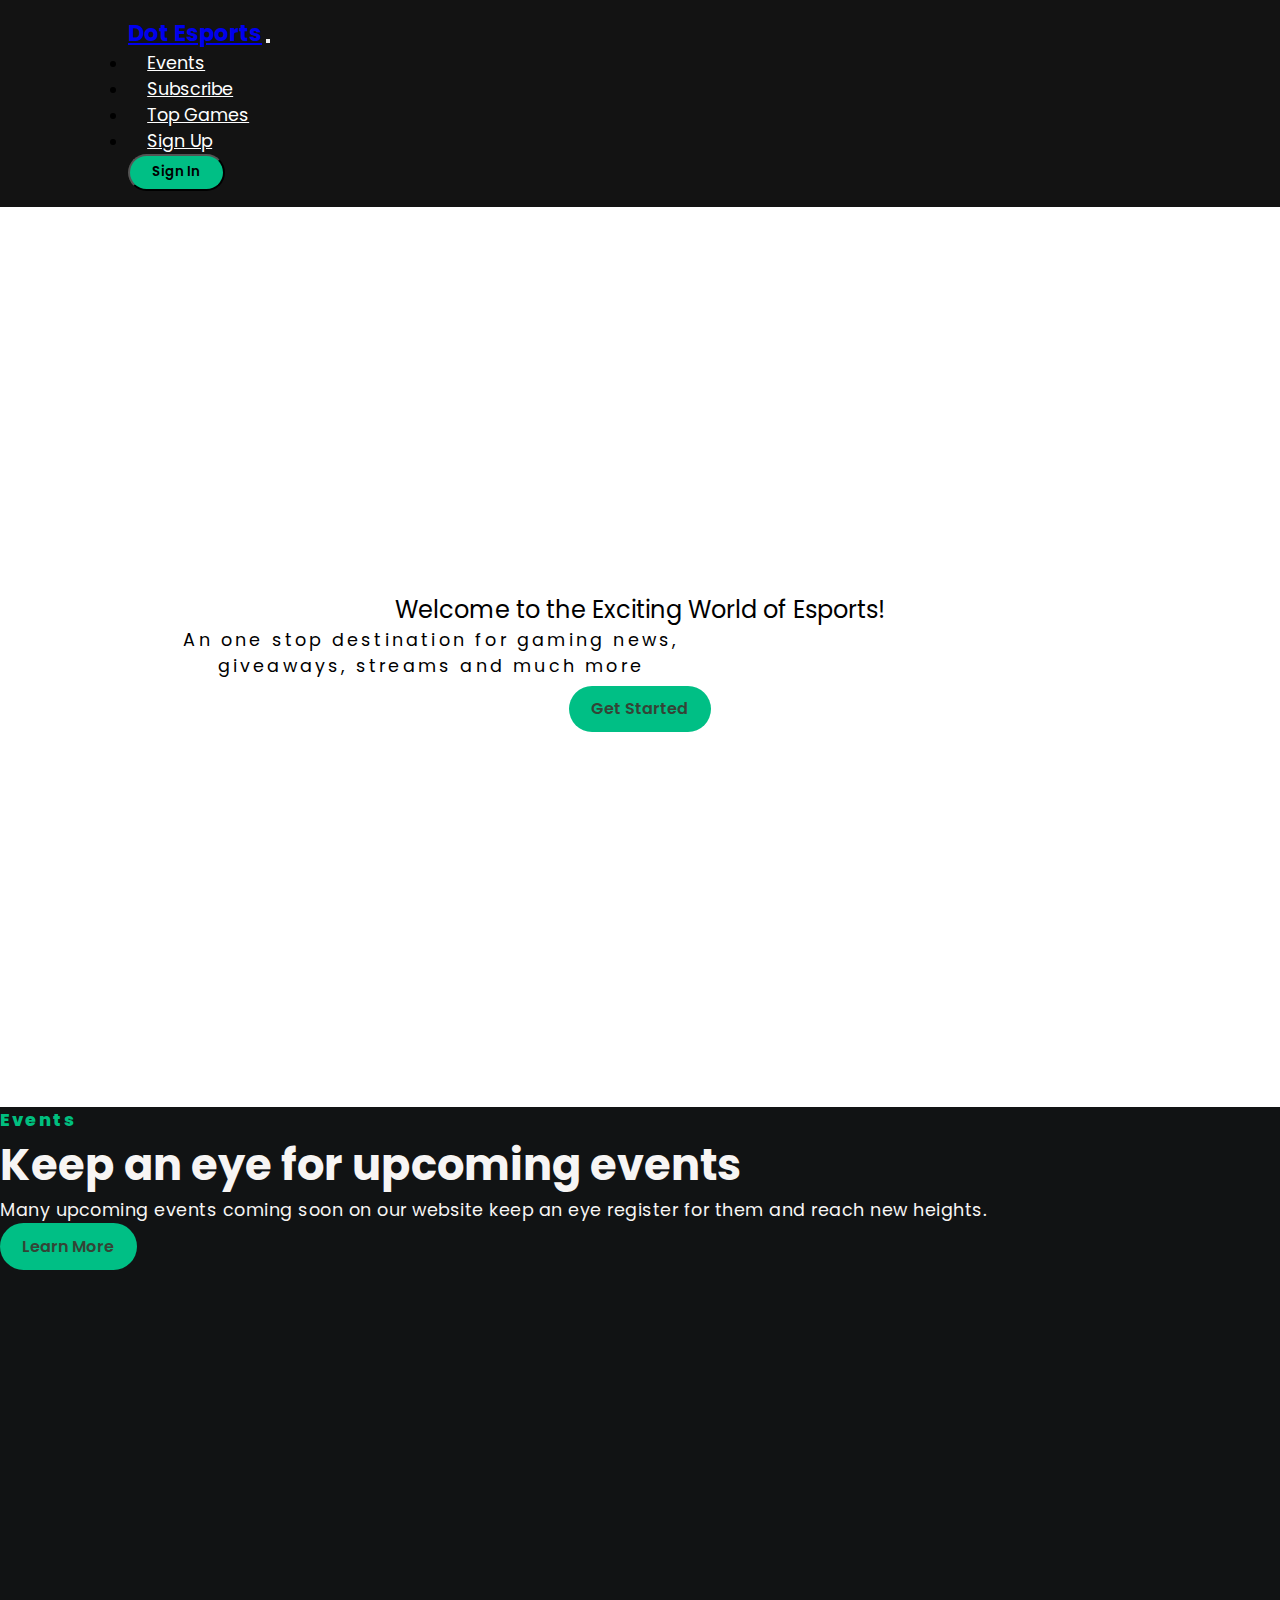
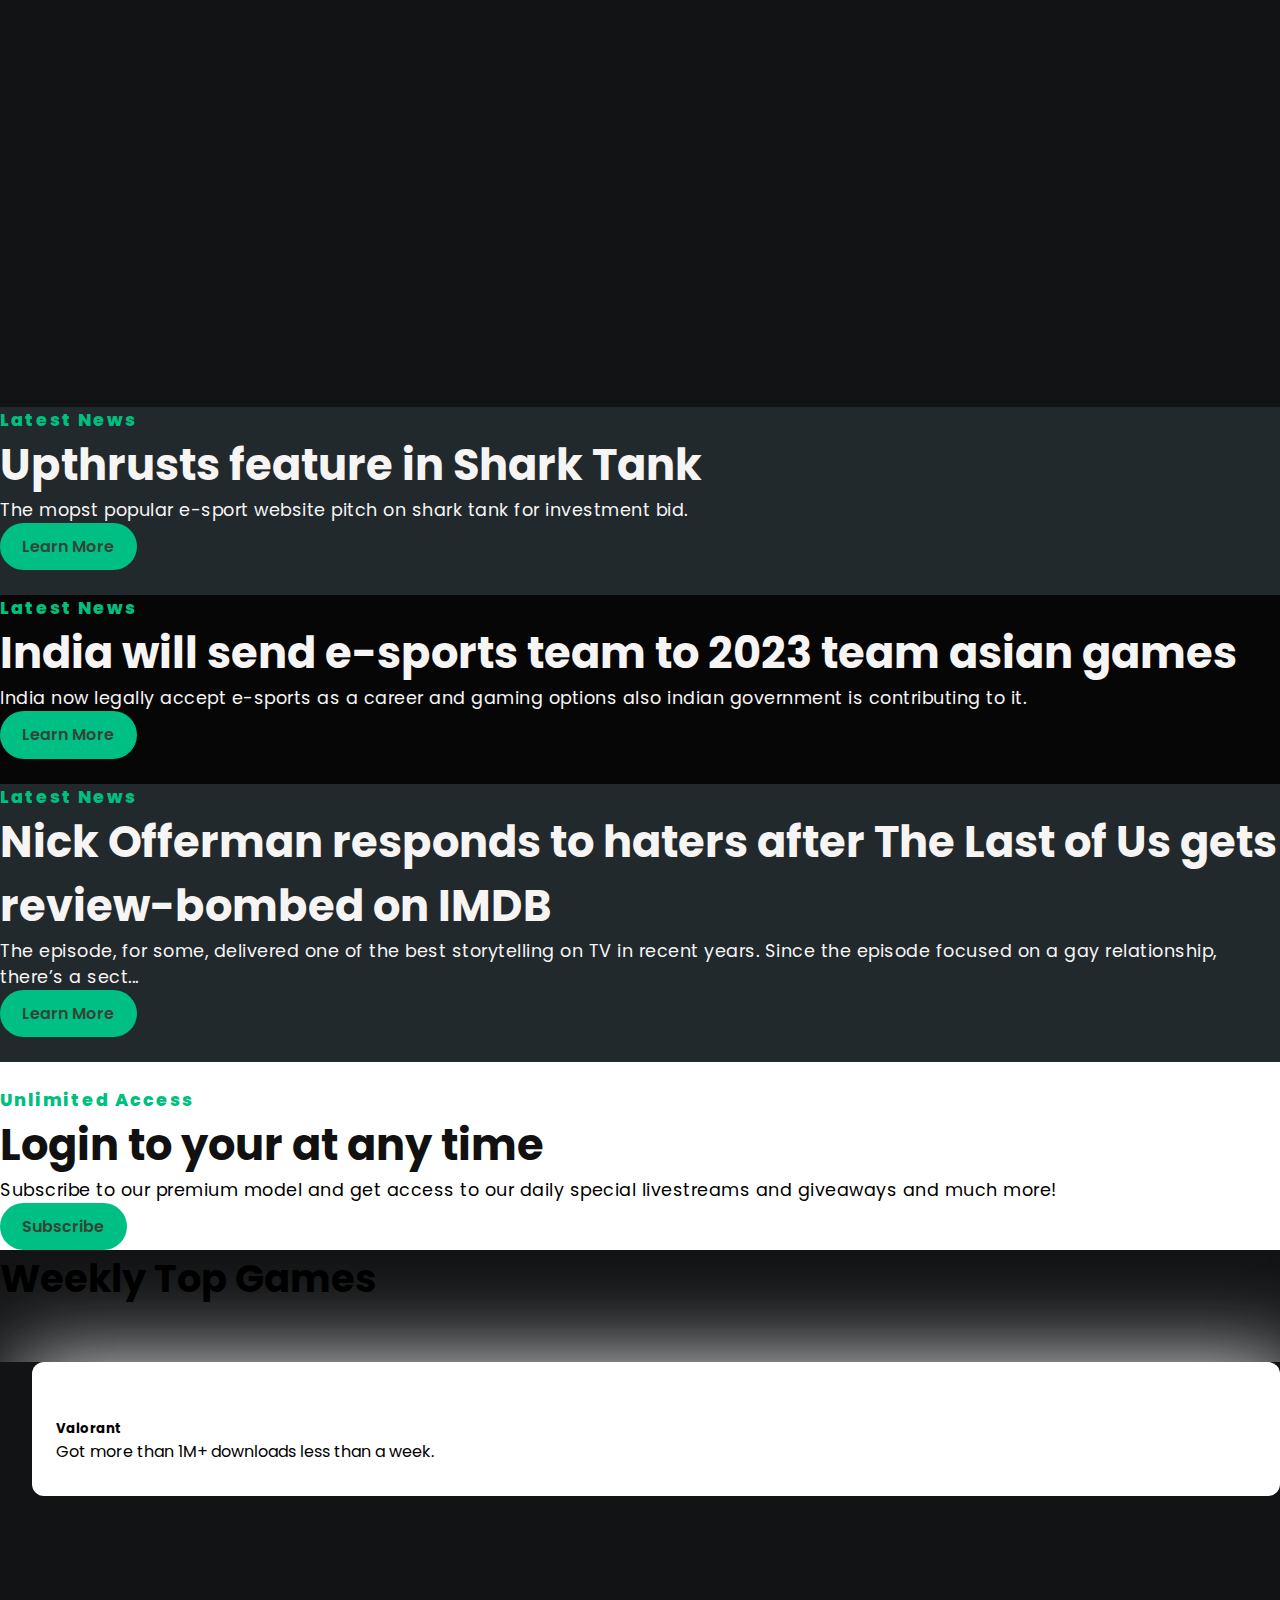
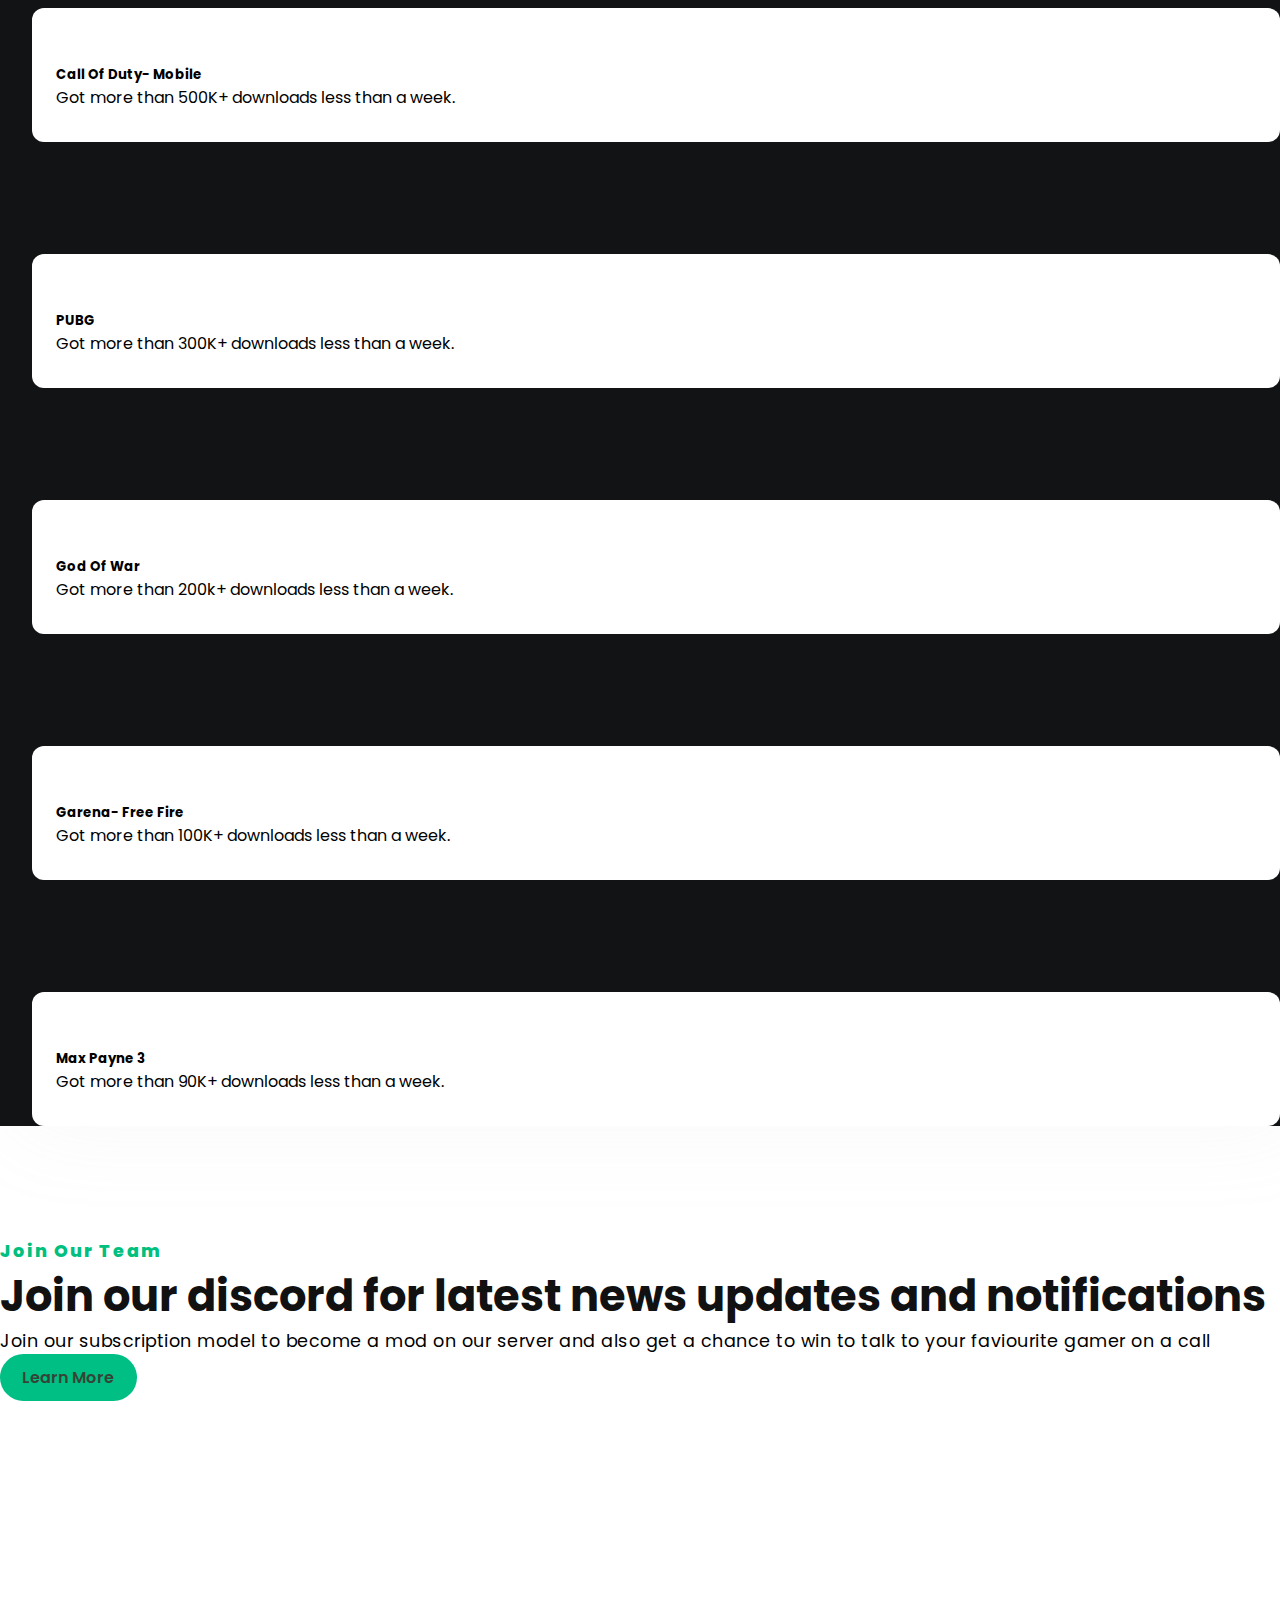
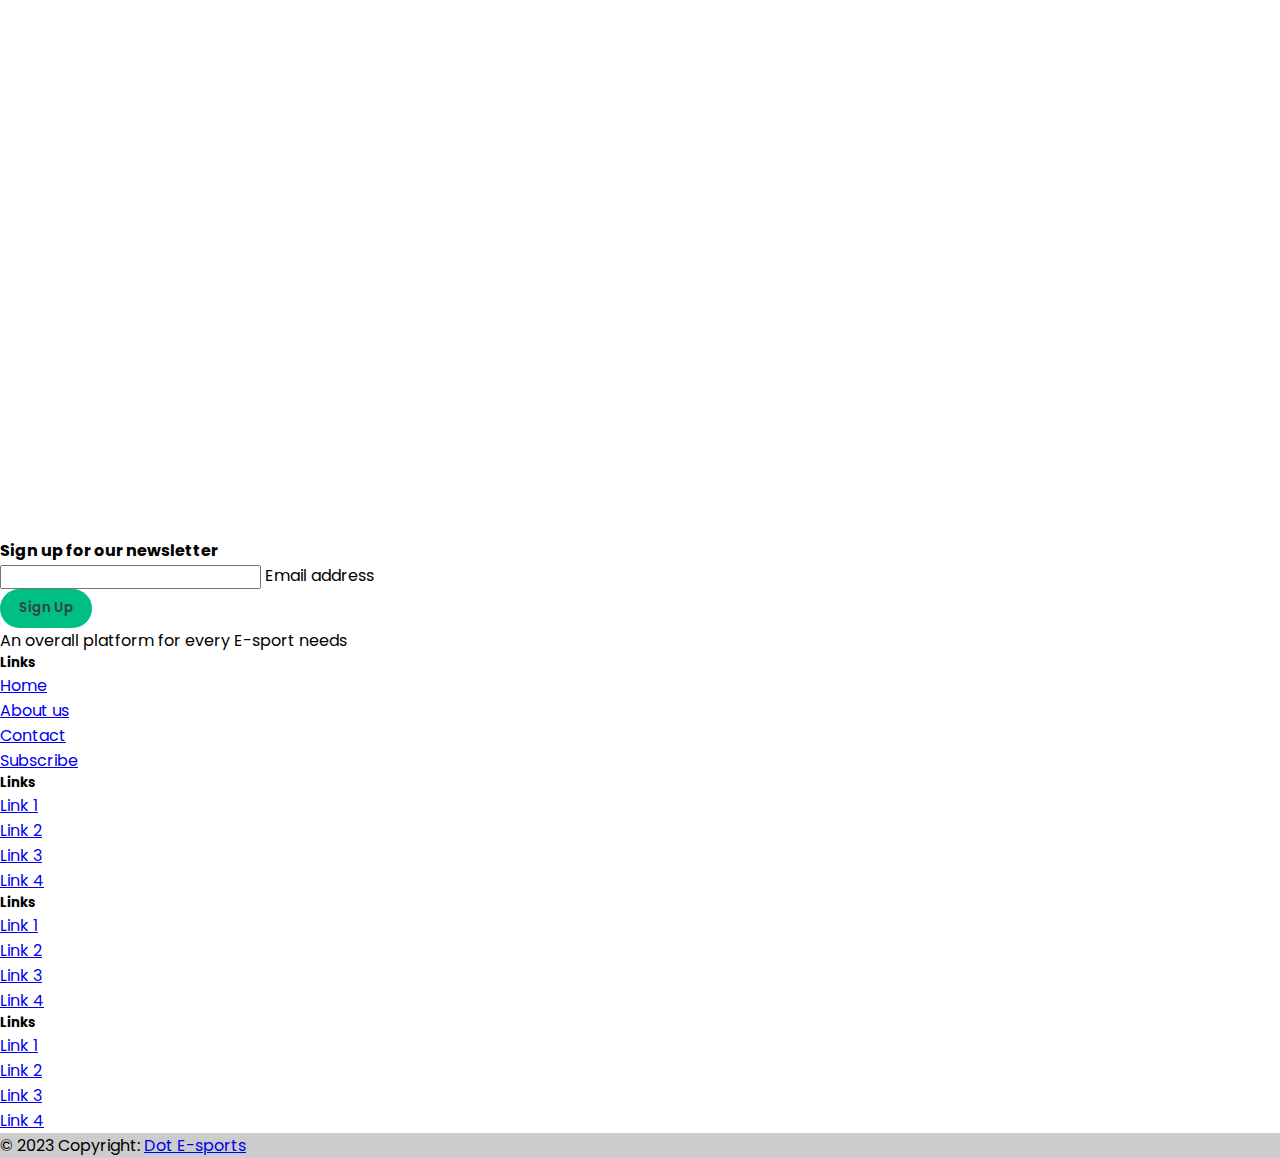
==== index.html @ 07e17e2f "Add files via upload" ====
<!DOCTYPE html>
<html lang="en">
<head>
  <meta charset="UTF-8">
  <meta http-equiv="X-UA-Compatible" content="IE=edge">
  <meta name="viewport" content="width=device-width, initial-scale=1.0">
  <title>Document</title>
  <link rel="stylesheet" href="style.css">
  <link rel="stylesheet" href="https://cdn.jsdelivr.net/npm/bootstrap@4.6.2/dist/css/bootstrap.min.css"
    integrity="sha384-xOolHFLEh07PJGoPkLv1IbcEPTNtaed2xpHsD9ESMhqIYd0nLMwNLD69Npy4HI+N" crossorigin="anonymous">
    <script src="https://cdn.jsdelivr.net/npm/@popperjs/core@2.10.2/dist/umd/popper.min.js"
    integrity="sha384-7+zCNj/IqJ95wo16oMtfsKbZ9ccEh31eOz1HGyDuCQ6wgnyJNSYdrPa03rtR1zdB"
    crossorigin="anonymous"></script>
  <script src="https://cdn.jsdelivr.net/npm/bootstrap@5.1.3/dist/js/bootstrap.min.js"
    integrity="sha384-QJHtvGhmr9XOIpI6YVutG+2QOK9T+ZnN4kzFN1RtK3zEFEIsxhlmWl5/YESvpZ13"
    crossorigin="anonymous"></script>
<body data-spy="scroll" data-target="#navbarSupportedContent">
  <header>
    <nav class="navbar navbar-expand-lg navbar-dark fixed-top">
      <a class="navbar-brand" href="#">Dot Esports</a>
      <button class="navbar-toggler" type="button" data-toggle="collapse" data-target="#navbarSupportedContent"
        aria-controls="navbarSupportedContent" aria-expanded="false" aria-label="Toggle navigation">
        <span class="navbar-toggler-icon"></span>
      </button>

      <div class="collapse navbar-collapse" id="navbarSupportedContent">
        <ul class="navbar-nav mx-auto">

          <li class="nav-item">
            <a class="nav-link" href="#about">Events</a>
          </li>
          <li class="nav-item">
            <a class="nav-link" href="#discover">Subscribe</a>
          </li>
          <li class="nav-item">
            <a class="nav-link" href="#service">Top Games</a>
          </li>
          <li class="nav-item">
            <a class="nav-link" href="#signup">Sign Up</a>
          </li>

        </ul>

        <button class="btn btn-success text-dark" type="submit">Sign In</button>

      </div>
    </nav>
  </header>
  <div class="mid">
    <video autoplay muted loop>
      <source class="embed-responsive" src="images/game.mp4" type="video/mp4">
    </video>
    <div class="hero text-center ">
      <h2 class="text-light display-4 font-weight-bold">
        Welcome to the Exciting World of Esports!
      </h2>
      <p class="text-light mx-auto mt-3">An one stop destination for gaming news, giveaways, streams and much more</p>
      <a class="mt-4 text-dark scale" href="#">Get Started</a>
    </div>
  </div>

  <section id="about" class="about py-5">
    <div class="row align-items-center container my-5 mx-auto">
      <div class="text col-lg-6 col-md-6 col-12 w-50 pt-5 pb-5">
        <h6>Events</h6>
        <h2>Keep an eye for upcoming events</h2>
        <p>Many upcoming events coming soon on our website keep an eye register for them and reach new heights.</p>
        <a href="#">Learn More</a>
      </div>
      <div class="img col-lg-6 col-md-6 col-12 w-50 pt-5 pb-5">
        <img class="img-fluid" src="images/gam1.jpeg" alt="" style="border-radius: 4rem;">
      </div>
    </div>
  </section>
  <section id="about" class="about py-5" style="background-color: #21292d; height: 70%;">
    <div class="row align-items-center container my-5 mx-auto">
      <div class="text col-lg-6 col-md-6 col-12 w-50 pt-5 pb-5">
        <h6>Latest News</h6>
        <h2>Upthrusts feature in Shark Tank</h2>
        <p>The mopst popular e-sport website pitch on shark tank for investment bid.</p>
        <a href="#">Learn More</a>
      </div>
      <div class="img col-lg-6 col-md-6 col-12 w-50 pt-5 pb-5">
        <img class="img-fluid" src="images/WhatsApp Image 2023-02-08 at 2.19.41 PM (1).jpeg" alt=""
          style="border-radius: 4rem;">
      </div>
    </div>
  </section>
  <section id="about" class="about py-5" style="background-color: #060606; height: 70%;">
    <div class="row align-items-center container my-5 mx-auto">
      <div class="text col-lg-6 col-md-6 col-12 w-50 pt-5 pb-5">
        <h6>Latest News</h6>
        <h2>India will send e-sports team to 2023 team asian games </h2>
        <p>India now legally accept e-sports as a career and gaming options also indian government is contributing to
          it.</p>
        <a href="#">Learn More</a>
      </div>
      <div class="img col-lg-6 col-md-6 col-12 w-50 pt-5 pb-5">
        <img class="img-fluid" src="images/WhatsApp Image 2023-02-08 at 1.02.46 PM.jpeg" alt=""
          style="border-radius: 4rem;">
      </div>
    </div>
  </section>
  <section id="about" class="about py-5" style="background-color: #21292d; height: 70%;">
    <div class="row align-items-center container my-5 mx-auto">
      <div class="text col-lg-6 col-md-6 col-12 w-50 pt-5 pb-5">
        <h6>Latest News</h6>
        <h2>Nick Offerman responds to haters after The Last of Us gets review-bombed on IMDB</h2>
        <p>The episode, for some, delivered one of the best storytelling on TV in recent years. Since the episode
          focused on a gay relationship, there’s a sect...</p>
        <a href="#">Learn More</a>
      </div>
      <div class="img col-lg-6 col-md-6 col-12 w-50 pt-5 pb-5">
        <img class="img-fluid" src="images/f.webp" alt=""
          style="border-radius: 4rem;">
      </div>
    </div>
  </section>
  <section id="discover" class="discovery py-5">
    <div class="row align-items-center container my-5 mx-auto">
      <div class="img col-lg-6 col-md-6 col-12 w-50 pt-5 pb-5">
        <img class="img-fluid" src="images/2.png" alt="">
      </div>

      <div class="text col-lg-6 col-md-6 col-12 w-50 pt-5 pb-5">
        <h6>Unlimited Access</h6>
        <h2>Login to your at any time</h2>
        <p>Subscribe to our premium model and get access to our daily special livestreams and giveaways and much more!
        </p>
        <a href="#">Subscribe</a>
      </div>

    </div>
  </section>

  <section id="service" class="service py-5">
    <div class="col mx-auto align-items-center my-5">
      <div class="heading text-center pt-5">
        <h2 class="font-weight-bold pb-4 text-light">Weekly Top Games</h2>
      </div>
      <div class="row mx-auto justify-content-center align-items-center text-center container " style="box-shadow: 18px 0px 87px 0px rgba(247, 247, 247, 0.922);">
        <div class=" one  col-lg-3 col-md-3 col-12 w-50 w-25 m-4" id="ty">
          <img class="img-fluid" src="images/valo.jpeg" alt="" style="height: auto; width: 80%; ">
          <h5 class="font-weight-bold pt-4">Valorant</h5>
          <p>Got more than 1M+ downloads less than a week.</p>
        </div>
        <div class=" one  col-lg-3 col-md-3 col-12 w-50 w-25 m-4">
          <img class="img-fluid" src="images/cod.jpeg" alt="" style="border-radius: 8px;">
          <h5 class="font-weight-bold pt-4">Call Of Duty- Mobile</h5>
          <p>Got more than 500K+ downloads less than a week.</p>
        </div>
        <div class=" one  col-lg-3 col-md-3 col-12 w-50 w-25 m-4">
          <img class="img-fluid" src="images/pubg.jpeg" alt="" style="border-radius: 8px;">
          <h5 class="font-weight-bold pt-4">PUBG</h5>
          <p>Got more than 300K+ downloads less than a week.</p>
        </div>
        <div class="row mx-auto justify-content-center align-items-center text-center container">
          <div class=" one  col-lg-3 col-md-3 col-12 w-50 w-25 m-4">
            <img class="img-fluid" src="images/godw.jpeg" alt="" style="height: auto; width: 80%; border-radius: 8px;">
            <h5 class="font-weight-bold pt-4">God Of War</h5>
            <p>Got more than 200k+ downloads less than a week.</p>
          </div>
          <div class=" one  col-lg-3 col-md-3 col-12 w-50 w-25 m-4">
            <img class="img-fluid" src="images/freefire.jpeg" alt="" style="border-radius: 8px;" width="65%" height="auto">
            <h5 class="font-weight-bold pt-4">Garena- Free Fire</h5>
            <p>Got more than 100K+ downloads less than a week.</p>
          </div>
          <div class=" one  col-lg-3 col-md-3 col-12 w-50 w-25 m-4">
            <img class="img-fluid" src="images/max.jpeg" alt="" style="border-radius: 8px;">
            <h5 class="font-weight-bold pt-4">Max Payne 3</h5>
            <p>Got more than 90K+ downloads less than a week.</p>
          </div>
          


      </div>
    </div>
  </section>
  <section id="signup" class="sign py-5">
    <div class="row align-items-center container my-5 mx-auto">
      <div class="text col-lg-6 col-md-6 col-12 w-50 pt-5 pb-5">
        <h6>Join Our Team</h6>
        <h2>Join our discord for latest news updates and notifications</h2>
        <p>Join our subscription model to become a mod on our server and also get a chance to win to talk to your
          faviourite gamer on a call</p>
        <a href="#">Learn More</a>
      </div>
      <div class="img col-lg-6 col-md-6 col-12 w-50 pt-5 pb-5">
        <img class="img-fluid" src="images/Discord-Logo.png" alt="">
      </div>
    </div>
  </section>

  <!-- Footer -->
  <footer class="bg-dark text-center text-white text-light">
    <!-- Grid container -->
    <div class="container p-4">

      <!-- Section: Social media -->

      <!-- Section: Form -->
      <section class="">
        <form action="">
          <!--Grid row-->
          <div class="row d-flex justify-content-center">
            <!--Grid column-->
            <div class="col-auto">
              <p class="pt-2">
                <strong>Sign up for our newsletter</strong>
              </p>
            </div>
            <!--Grid column-->

            <!--Grid column-->
            <div class="col-md-5 col-12">
              <!-- Email input -->
              <div class="form-outline form-white mb-4">
                <input type="email" id="form5Example21" class="form-control" />
                <label class="form-label mt-3" for="form5Example21">Email address</label>
              </div>
            </div>
            <!--Grid column-->

            <!--Grid column-->
            <div class="col-auto">
              <!-- Submit button -->
              <button type="submit" class="btn btn-outline-light mb-4">
                Sign Up
              </button>
            </div>
            <!--Grid column-->
          </div>
          <!--Grid row-->
        </form>
      </section>
      <!-- Section: Form -->

      <!-- Section: Text -->
      <section class="mb-4">
        <p>
          An overall platform for every E-sport needs
        </p>
      </section>
      <!-- Section: Text -->

      <!-- Section: Links -->
      <section class="">
        <!--Grid row-->
        <div class="row">
          <!--Grid column-->
          <div class="col-lg-3 col-md-6 mb-4 mb-md-0">
            <h5 class="text-uppercase">Links</h5>

            <ul class="list-unstyled mb-0">
              <li>
                <a href="#!" class="text-white">Home</a>
              </li>
              <li>
                <a href="#!" class="text-white">About us</a>
              </li>
              <li>
                <a href="#!" class="text-white">Contact</a>
              </li>
              <li>
                <a href="#!" class="text-white">Subscribe</a>
              </li>
            </ul>
          </div>
          <!--Grid column-->

          <!--Grid column-->
          <div class="col-lg-3 col-md-6 mb-4 mb-md-0">
            <h5 class="text-uppercase">Links</h5>

            <ul class="list-unstyled mb-0">
              <li>
                <a href="#!" class="text-white">Link 1</a>
              </li>
              <li>
                <a href="#!" class="text-white">Link 2</a>
              </li>
              <li>
                <a href="#!" class="text-white">Link 3</a>
              </li>
              <li>
                <a href="#!" class="text-white">Link 4</a>
              </li>
            </ul>
          </div>
          <!--Grid column-->

          <!--Grid column-->
          <div class="col-lg-3 col-md-6 mb-4 mb-md-0">
            <h5 class="text-uppercase">Links</h5>

            <ul class="list-unstyled mb-0">
              <li>
                <a href="#!" class="text-white">Link 1</a>
              </li>
              <li>
                <a href="#!" class="text-white">Link 2</a>
              </li>
              <li>
                <a href="#!" class="text-white">Link 3</a>
              </li>
              <li>
                <a href="#!" class="text-white">Link 4</a>
              </li>
            </ul>
          </div>
          <!--Grid column-->

          <!--Grid column-->
          <div class="col-lg-3 col-md-6 mb-4 mb-md-0">
            <h5 class="text-uppercase">Links</h5>

            <ul class="list-unstyled mb-0">
              <li>
                <a href="#!" class="text-white">Link 1</a>
              </li>
              <li>
                <a href="#!" class="text-white">Link 2</a>
              </li>
              <li>
                <a href="#!" class="text-white">Link 3</a>
              </li>
              <li>
                <a href="#!" class="text-white">Link 4</a>
              </li>
            </ul>
          </div>
          <!--Grid column-->
        </div>
        <!--Grid row-->
      </section>
      <!-- Section: Links -->
    </div>
    <!-- Grid container -->

    <!-- Copyright -->
    <div class="text-center p-3" style="background-color: rgba(0, 0, 0, 0.2);">
      © 2023 Copyright:
      <a class="text-white" href="https://mdbootstrap.com/">Dot E-sports</a>
    </div>
    <!-- Copyright -->
  </footer>
  <!-- Footer -->



</body>

</html>
---- style.css ----
@import url('https://fonts.googleapis.com/css2?family=Montserrat:wght@400;600;700;800;900&family=Poppins:wght@300;400;500;600;700;800;900&display=swap');

* {
    margin: 0;
    padding: 0;
    font-family: 'Poppins', sans-serif;
    box-sizing: border-box;
    scroll-behavior: smooth;

}

/* body{
    background-color: #000;
} */
.navbar {
    background-color: #131313;
    padding: 1rem 8rem !important;
    z-index: 10000;
}
body > div > div > h2{
    font-weight: 400 !important;
}

.navbar .navbar-brand {
    font-size: 1.4rem;
    font-weight: 700;
}

.navbar .navbar-brand:hover {
    transform: scale(1.1);
    transition: all .40s ease;
}

#navbarSupportedContent>ul>li:nth-child(n)>a {
    color: #fff;
    font-size: 1.1rem;
    padding: 0 1.2rem;
    /* text-decoration: underline; */
}

#navbarSupportedContent>ul>li:nth-child(n)>a:hover,
#navbarSupportedContent>ul>li:nth-child(n)>a:active {
    color: #00BF85;
    transition: all .40s ease;



}

#navbarSupportedContent>button {
    background-color: #00BF85;
    font-weight: 600;
    padding: 0.4rem 1.4rem;
    border-radius: 30px;
}

#navbarSupportedContent>button:hover {
    color: white !important;
    transition: all .50s ease;
    box-shadow: #00BF85 0px 1px 25px;
    /* transform: scale(1.1); */
}

.mid {
    width: 100%;
    height: 100vh;
    overflow: hidden;
    display: flex;
    flex-direction: column;
    justify-content: center;
    align-items: center;
    text-align: center;
}

.mid video {
    width: 100%;
    height: 100%;
    pointer-events: none;
    object-fit: cover;
    position: absolute;
    /*for positioning in center*/
    top: 50%;
    left: 50%;
    transform: translate(-50%, -50%);
}


.mid .hero {
    position: relative;
}

.mid .hero p {
    width: 55%;
    font-size: 1.1rem;
    letter-spacing: 0.2rem;
    padding-bottom: 1.1rem;
}

.mid .hero a {
    background-color: #00BF85;
    font-weight: 600;
    padding: 0.7rem 1.4rem;
    border-radius: 30px;
    text-decoration: none;
    color: rgb(52, 68, 54) !important;
}

.mid .hero a:hover {
    color: white !important;
    transition: all .50s ease;
    box-shadow: #00BF85 0px 1px 25px;
    

}
.scale{
    transform: scale(1.5);
}

.about {
    background-color: #111314;
    height: 100vh;
    width: 100%;
}

.about .text {
    display: flex;
    flex-direction: column;
    justify-content: flex-start;
    align-items: flex-start;
    margin: auto;
}

.about .text h6 {
    color: #00BF7F;
    font-weight: 800;
    font-size: 1.1rem;
    letter-spacing: 2px;
}

.about .text h2 {
    color: #F7F5F4;
    font-weight: 700;
    font-size: 2.7rem;
    /* letter-spacing: 2px; */
}

.about .text p {
    color: #F7F5F4;
    font-weight: 400;
    font-size: 1.1rem;
    letter-spacing: 0.5px;
}

.about .text a {
    background-color: #00BF85;
    font-weight: 600;
    padding: 0.7rem 1.4rem;
    border-radius: 30px;
    text-decoration: none;
    color: rgb(52, 68, 54) !important;



}

.about .text a:hover {
    color: white !important;
    transition: all .50s ease;
    box-shadow: #00BF85 0px 1px 25px;
    transform: scale(1.1);

}

hr {
    /* height: 2rem !important; */
    border-width: 0;
    background-color: #313231;
    /* box-shadow: inset 0 12px 12px -12px rgba(1, 5, 0, 5); */
}


.discovery .text {
    display: flex;
    flex-direction: column;
    justify-content: flex-start;
    align-items: flex-start;
    margin: auto;
}

.discovery .text h6 {
    color: #00BF7F;
    font-weight: 800;
    font-size: 1.1rem;
    letter-spacing: 2px;
}

.discovery .text h2 {
    color: #111;
    font-weight: 700;
    font-size: 2.7rem;
    /* letter-spacing: 2px; */
}

.discovery .text p {
    /* color: #F7F5F4; */
    font-weight: 400;
    font-size: 1.1rem;
    letter-spacing: 0.5px;
}

.discovery .text a {
    background-color: #00BF85;
    font-weight: 600;
    padding: 0.7rem 1.4rem;
    border-radius: 30px;
    text-decoration: none;
    color: rgb(52, 68, 54) !important;



}

.discovery .text a:hover {
    color: white !important;
    transition: all .50s ease;
    box-shadow: #00BF85 0px 1px 25px;
    transform: scale(1.1);

}

.service {
    background-color: #111314;
}

.service .one {
    background-color: #fff;
    border-radius: 12px;
    transition: all .50s ease;
    padding: 2rem 1.5rem !important;
    margin-top: 3.4rem !important;
    margin-bottom: 7rem !important;
    margin-left: 2rem !important;
}

.service .one:hover {
    background: #ffffff;
    box-shadow: 18px 0px 87px 0px rgba(247, 247, 247, 0.922);
    border-radius: 12px;
    will-change: transform;
    transform: perspective(1000px) rotateX(4.80deg) rotateY(10.23deg) scale3d(1.05, 1.05, 1.05) scale(1.1);
    cursor: pointer;
    margin-left: 1.5rem !important;

}
#ty:hover{
    box-shadow: 18px 0px 87px 0px rgba(239, 255, 173, 0.922);
}

body>section.service.py-5>div>div.heading.text-center.pt-5>h2 {
    font-size: 2.4rem;
}



.sign {

    height: 100vh;
    width: 100%;
}

.sign .text {
    display: flex;
    flex-direction: column;
    justify-content: flex-start;
    align-items: flex-start;
    margin: auto;
}

.sign .text h6 {
    color: #00BF7F;
    font-weight: 800;
    font-size: 1.1rem;
    letter-spacing: 2px;
}

.sign .text h2 {
    color: #111;
    font-weight: 700;
    font-size: 2.7rem;
    /* letter-spacing: 2px; */
}

.sign .text p {
    /* color: #F7F5F4; */
    font-weight: 400;
    font-size: 1.1rem;
    letter-spacing: 0.5px;
}

.sign .text a {
    background-color: #00BF85;
    font-weight: 600;
    padding: 0.7rem 1.4rem;
    border-radius: 30px;
    text-decoration: none;
    color: rgb(52, 68, 54) !important;



}

.sign .text a:hover {
    color: white !important;
    transition: all .50s ease;
    box-shadow: #00BF85 0px 1px 25px;
    transform: scale(1.1);

}

body>footer {
    background: color #111314 !important;
    
}
body > footer > div.container.p-4 > section:nth-child(1) > form > div > div:nth-child(3) > button{
    background-color: #00BF85;
    font-weight: 600;
    padding: 0.6rem 1.2rem;
    border-radius: 30px;
    text-decoration: none;
    color: rgb(52, 68, 54) !important;
    border: none;
    

}
body > footer > div.container.p-4 > section:nth-child(1) > form > div > div:nth-child(3) > button:hover{
    color: white !important;
    transform: scale(1.1);
    transition: all .50s ease;

}



/* MEDIA Q */
@media screen and (max-width:988px) {
    .navbar{
        padding: 1rem !important;
    }

    #navbarSupportedContent >ul{
        padding-left: .8rem;
    }
    #navbarSupportedContent >ul >li:nth-child(n)>a{
        padding: 0.8rem 0;
    }
    .mid .hero h2 {
        font-size: 2.5rem;

    }
    .mid .hero p {
        
        font-size: 1rem;
        
    }
    
    .mid .hero a {
        font-size: .9rem;
    }
















}
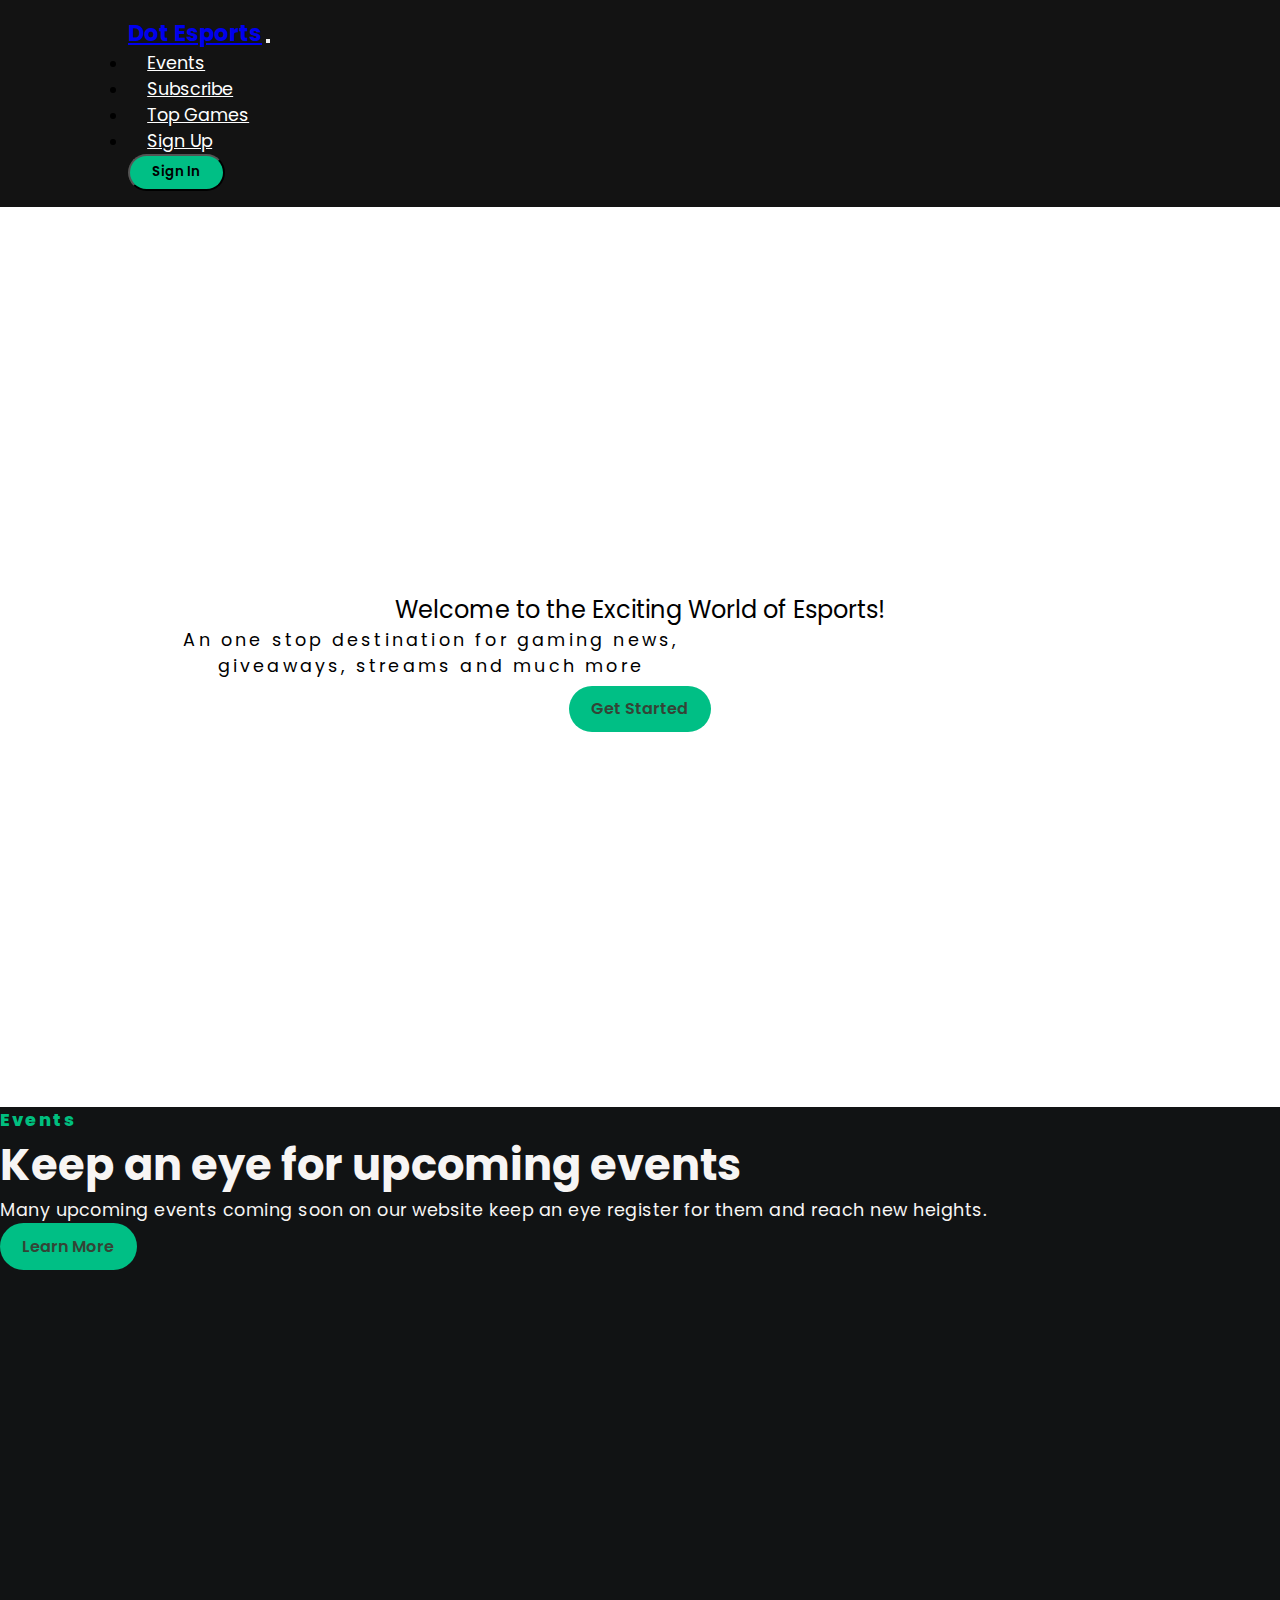
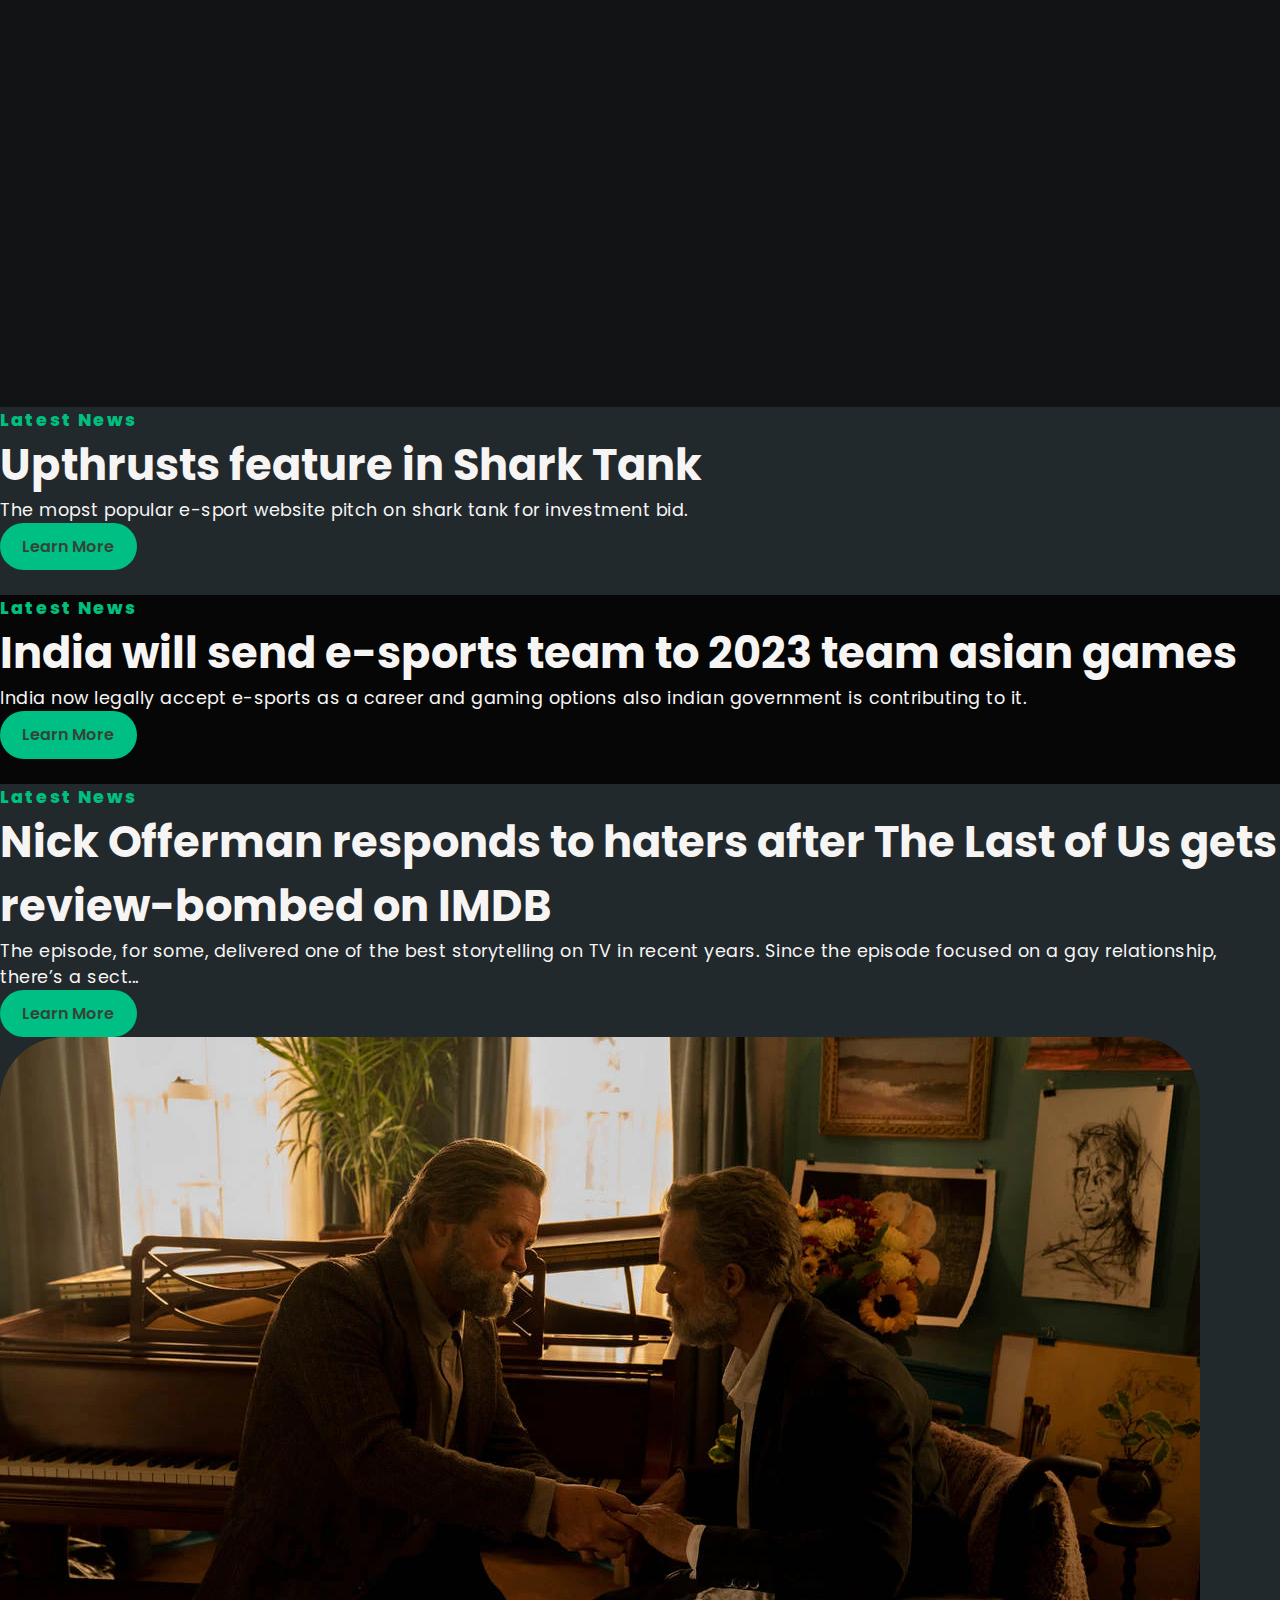
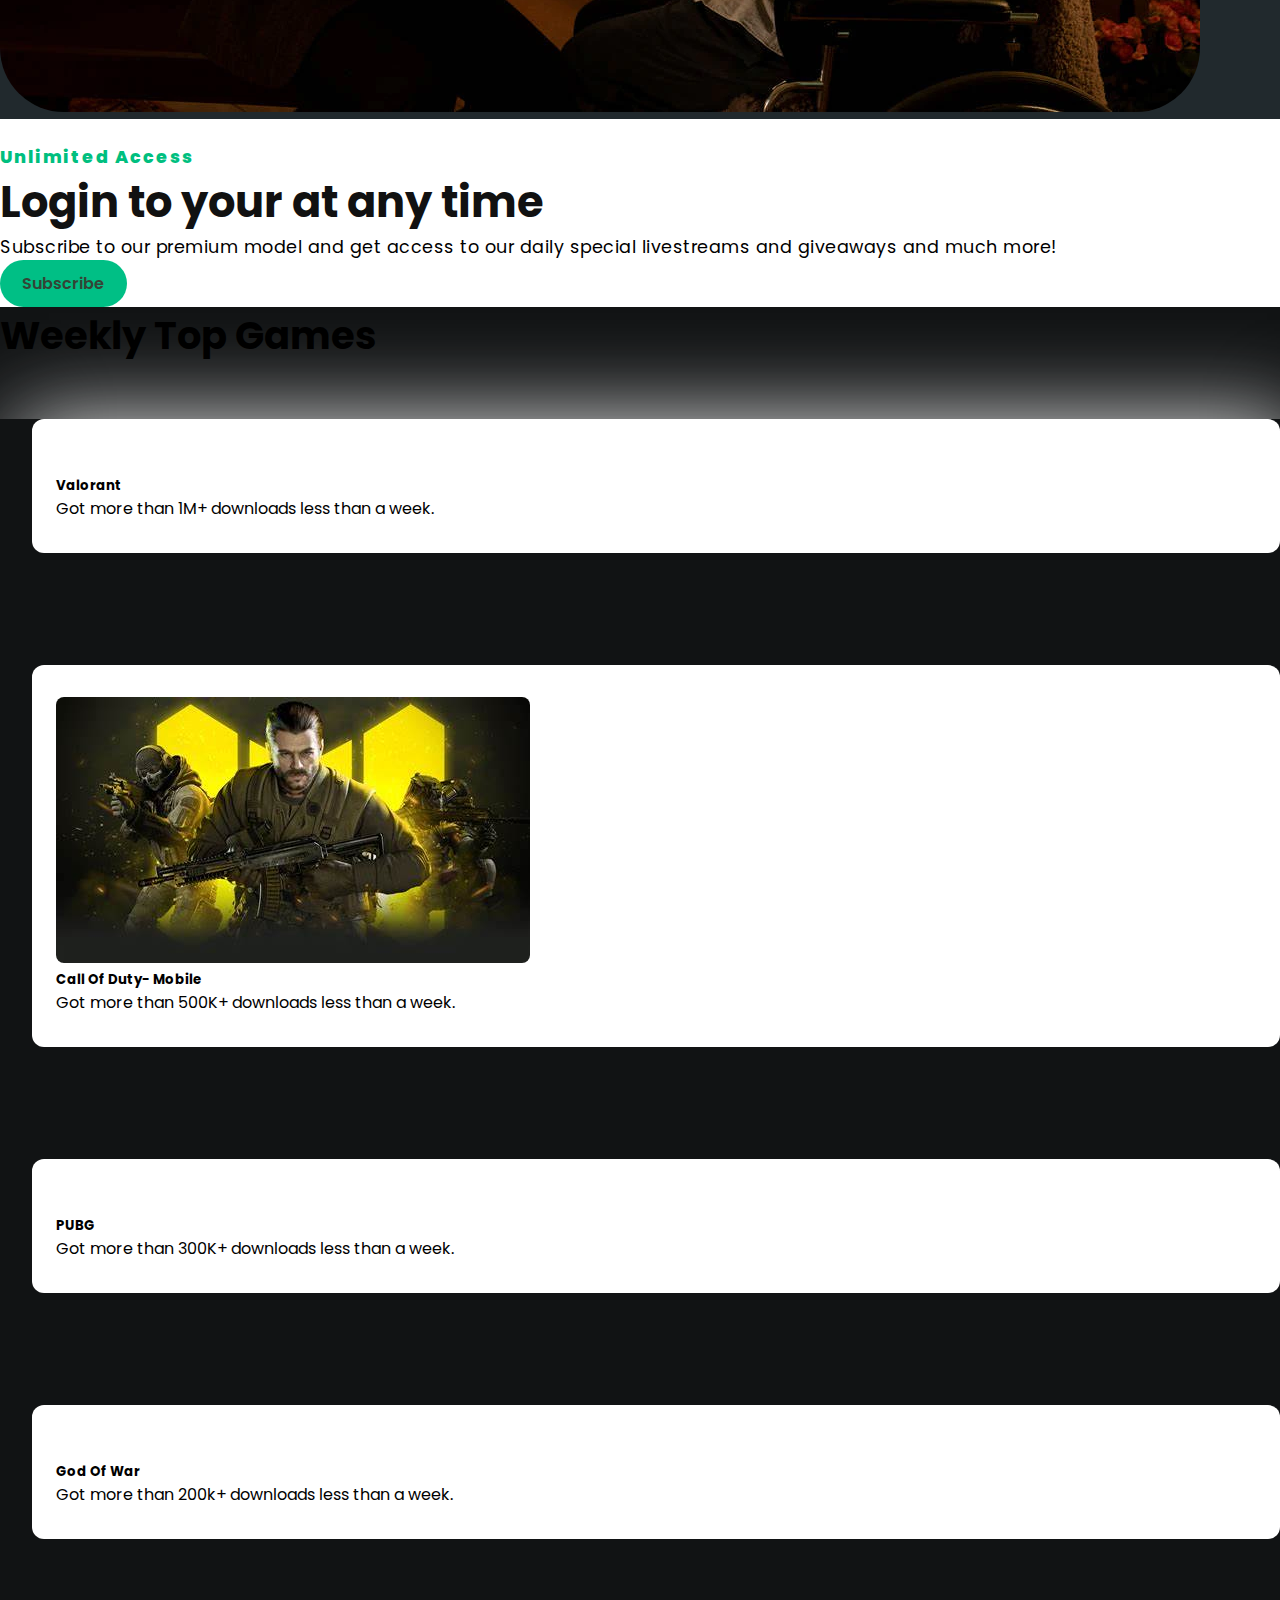
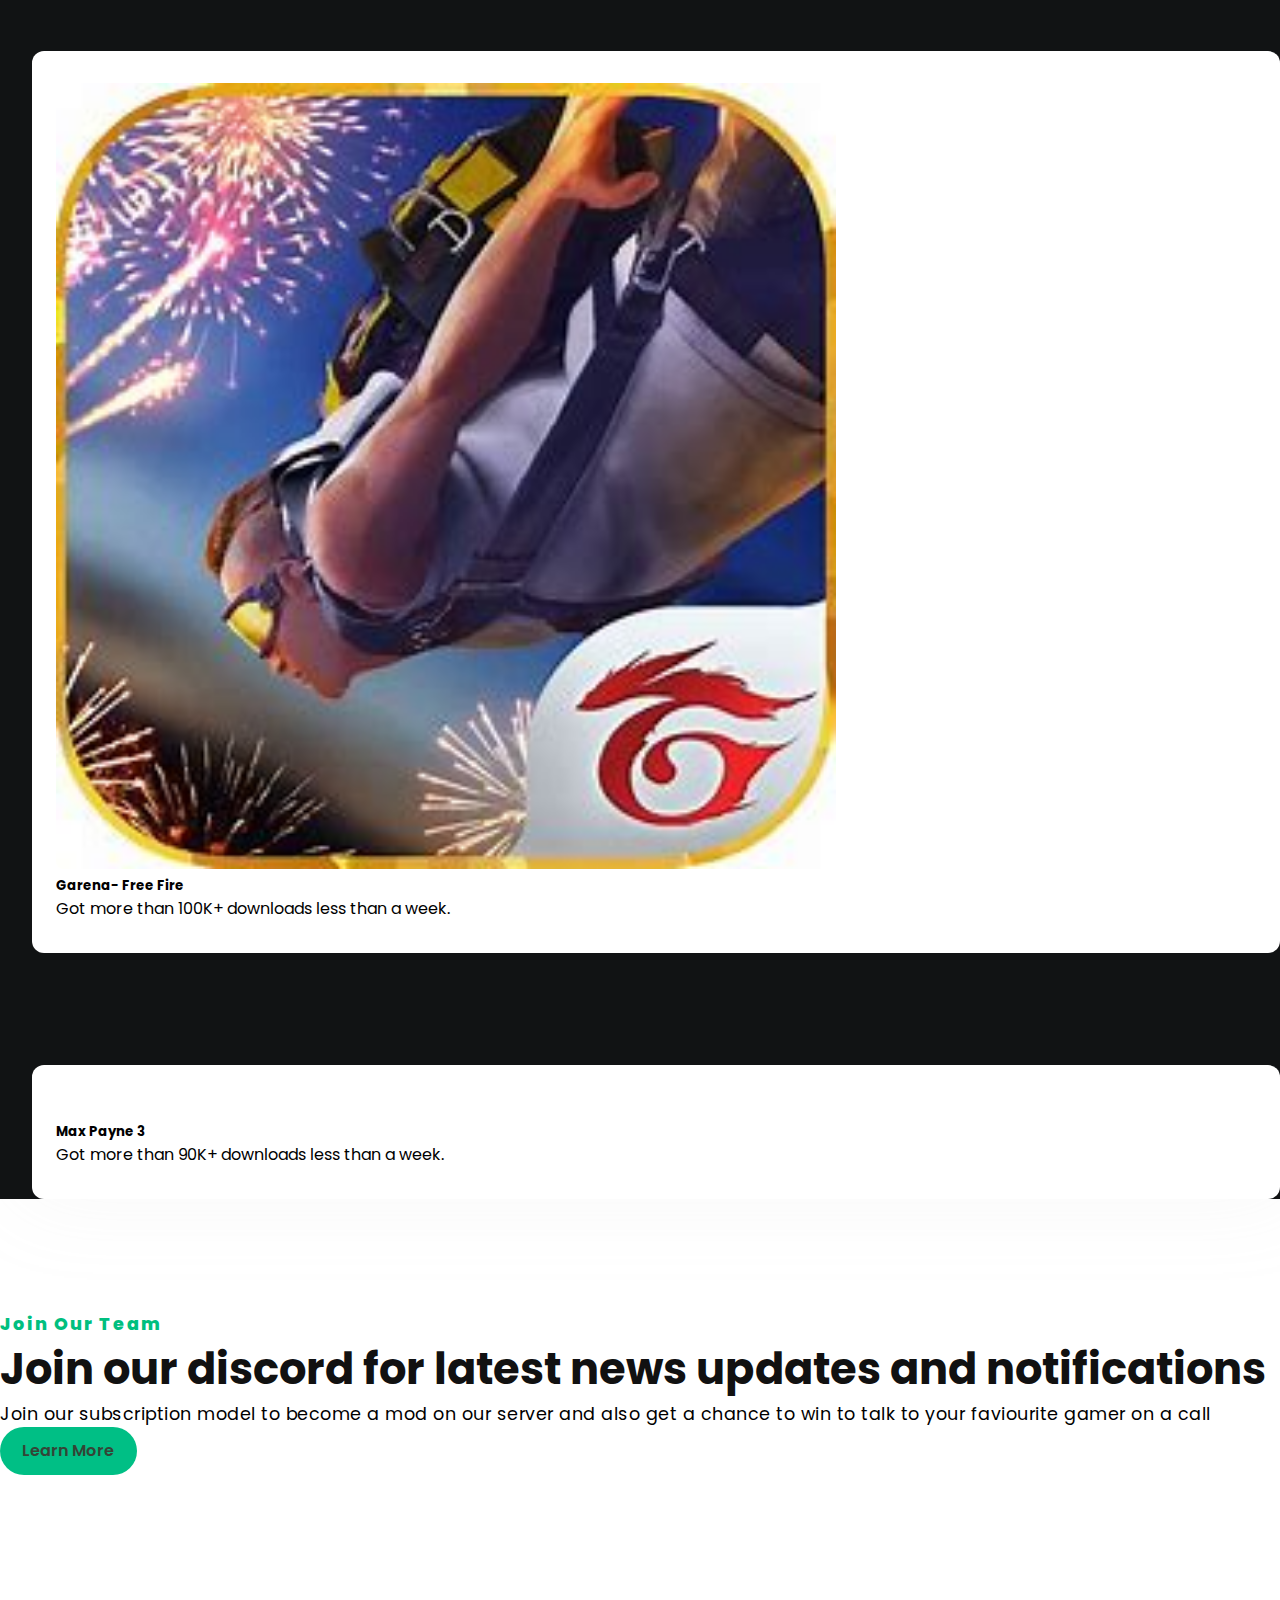
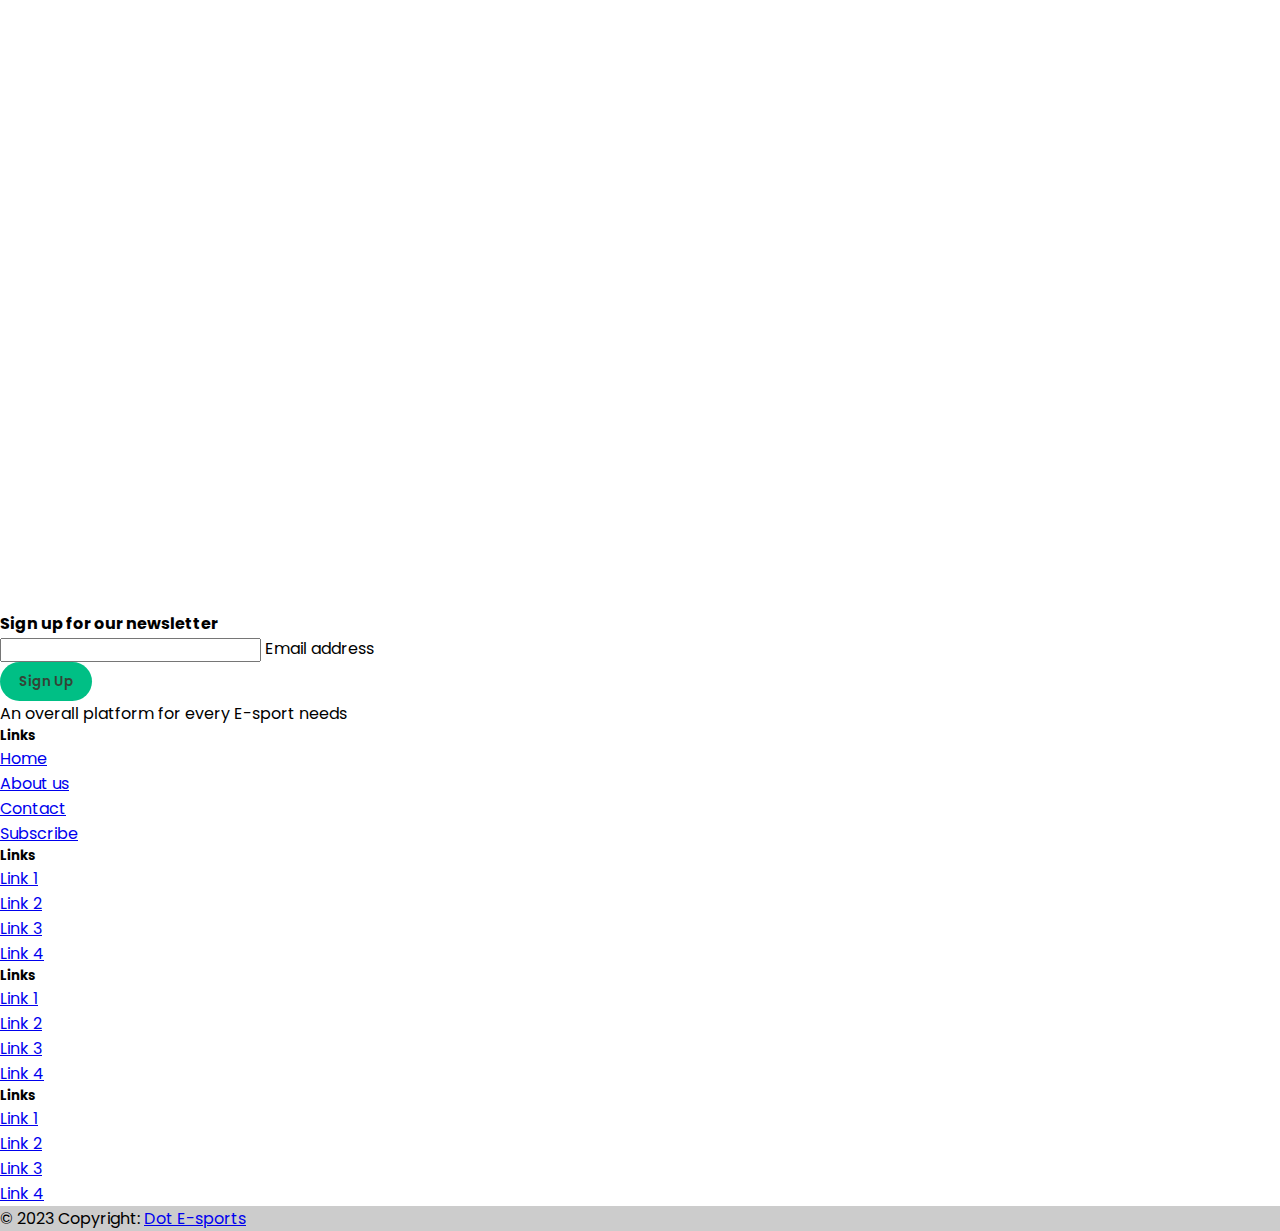
==== commit a5639791: "Update index.html" ====
--- a/index.html
+++ b/index.html
@@ -48,7 +48,7 @@
   </header>
   <div class="mid">
     <video autoplay muted loop>
-      <source class="embed-responsive" src="images/game.mp4" type="video/mp4">
+      <source class="embed-responsive" src="game.mp4" type="video/mp4">
     </video>
     <div class="hero text-center ">
       <h2 class="text-light display-4 font-weight-bold">
@@ -68,7 +68,7 @@
         <a href="#">Learn More</a>
       </div>
       <div class="img col-lg-6 col-md-6 col-12 w-50 pt-5 pb-5">
-        <img class="img-fluid" src="images/gam1.jpeg" alt="" style="border-radius: 4rem;">
+        <img class="img-fluid" src="gam1.jpeg" alt="" style="border-radius: 4rem;">
       </div>
     </div>
   </section>
@@ -81,7 +81,7 @@
         <a href="#">Learn More</a>
       </div>
       <div class="img col-lg-6 col-md-6 col-12 w-50 pt-5 pb-5">
-        <img class="img-fluid" src="images/WhatsApp Image 2023-02-08 at 2.19.41 PM (1).jpeg" alt=""
+        <img class="img-fluid" src="WhatsApp Image 2023-02-08 at 2.19.41 PM (1).jpeg" alt=""
           style="border-radius: 4rem;">
       </div>
     </div>
@@ -96,7 +96,7 @@
         <a href="#">Learn More</a>
       </div>
       <div class="img col-lg-6 col-md-6 col-12 w-50 pt-5 pb-5">
-        <img class="img-fluid" src="images/WhatsApp Image 2023-02-08 at 1.02.46 PM.jpeg" alt=""
+        <img class="img-fluid" src="WhatsApp Image 2023-02-08 at 1.02.46 PM.jpeg" alt=""
           style="border-radius: 4rem;">
       </div>
     </div>
@@ -111,7 +111,7 @@
         <a href="#">Learn More</a>
       </div>
       <div class="img col-lg-6 col-md-6 col-12 w-50 pt-5 pb-5">
-        <img class="img-fluid" src="images/f.webp" alt=""
+        <img class="img-fluid" src="f.webp" alt=""
           style="border-radius: 4rem;">
       </div>
     </div>
@@ -140,33 +140,33 @@
       </div>
       <div class="row mx-auto justify-content-center align-items-center text-center container " style="box-shadow: 18px 0px 87px 0px rgba(247, 247, 247, 0.922);">
         <div class=" one  col-lg-3 col-md-3 col-12 w-50 w-25 m-4" id="ty">
-          <img class="img-fluid" src="images/valo.jpeg" alt="" style="height: auto; width: 80%; ">
+          <img class="img-fluid" src="valo.jpeg" alt="" style="height: auto; width: 80%; ">
           <h5 class="font-weight-bold pt-4">Valorant</h5>
           <p>Got more than 1M+ downloads less than a week.</p>
         </div>
         <div class=" one  col-lg-3 col-md-3 col-12 w-50 w-25 m-4">
-          <img class="img-fluid" src="images/cod.jpeg" alt="" style="border-radius: 8px;">
+          <img class="img-fluid" src="cod.jpeg" alt="" style="border-radius: 8px;">
           <h5 class="font-weight-bold pt-4">Call Of Duty- Mobile</h5>
           <p>Got more than 500K+ downloads less than a week.</p>
         </div>
         <div class=" one  col-lg-3 col-md-3 col-12 w-50 w-25 m-4">
-          <img class="img-fluid" src="images/pubg.jpeg" alt="" style="border-radius: 8px;">
+          <img class="img-fluid" src="pubg.jpeg" alt="" style="border-radius: 8px;">
           <h5 class="font-weight-bold pt-4">PUBG</h5>
           <p>Got more than 300K+ downloads less than a week.</p>
         </div>
         <div class="row mx-auto justify-content-center align-items-center text-center container">
           <div class=" one  col-lg-3 col-md-3 col-12 w-50 w-25 m-4">
-            <img class="img-fluid" src="images/godw.jpeg" alt="" style="height: auto; width: 80%; border-radius: 8px;">
+            <img class="img-fluid" src="godw.jpeg" alt="" style="height: auto; width: 80%; border-radius: 8px;">
             <h5 class="font-weight-bold pt-4">God Of War</h5>
             <p>Got more than 200k+ downloads less than a week.</p>
           </div>
           <div class=" one  col-lg-3 col-md-3 col-12 w-50 w-25 m-4">
-            <img class="img-fluid" src="images/freefire.jpeg" alt="" style="border-radius: 8px;" width="65%" height="auto">
+            <img class="img-fluid" src="freefire.jpeg" alt="" style="border-radius: 8px;" width="65%" height="auto">
             <h5 class="font-weight-bold pt-4">Garena- Free Fire</h5>
             <p>Got more than 100K+ downloads less than a week.</p>
           </div>
           <div class=" one  col-lg-3 col-md-3 col-12 w-50 w-25 m-4">
-            <img class="img-fluid" src="images/max.jpeg" alt="" style="border-radius: 8px;">
+            <img class="img-fluid" src="max.jpeg" alt="" style="border-radius: 8px;">
             <h5 class="font-weight-bold pt-4">Max Payne 3</h5>
             <p>Got more than 90K+ downloads less than a week.</p>
           </div>
@@ -350,4 +350,4 @@
 
 </body>
 
-</html>+</html>
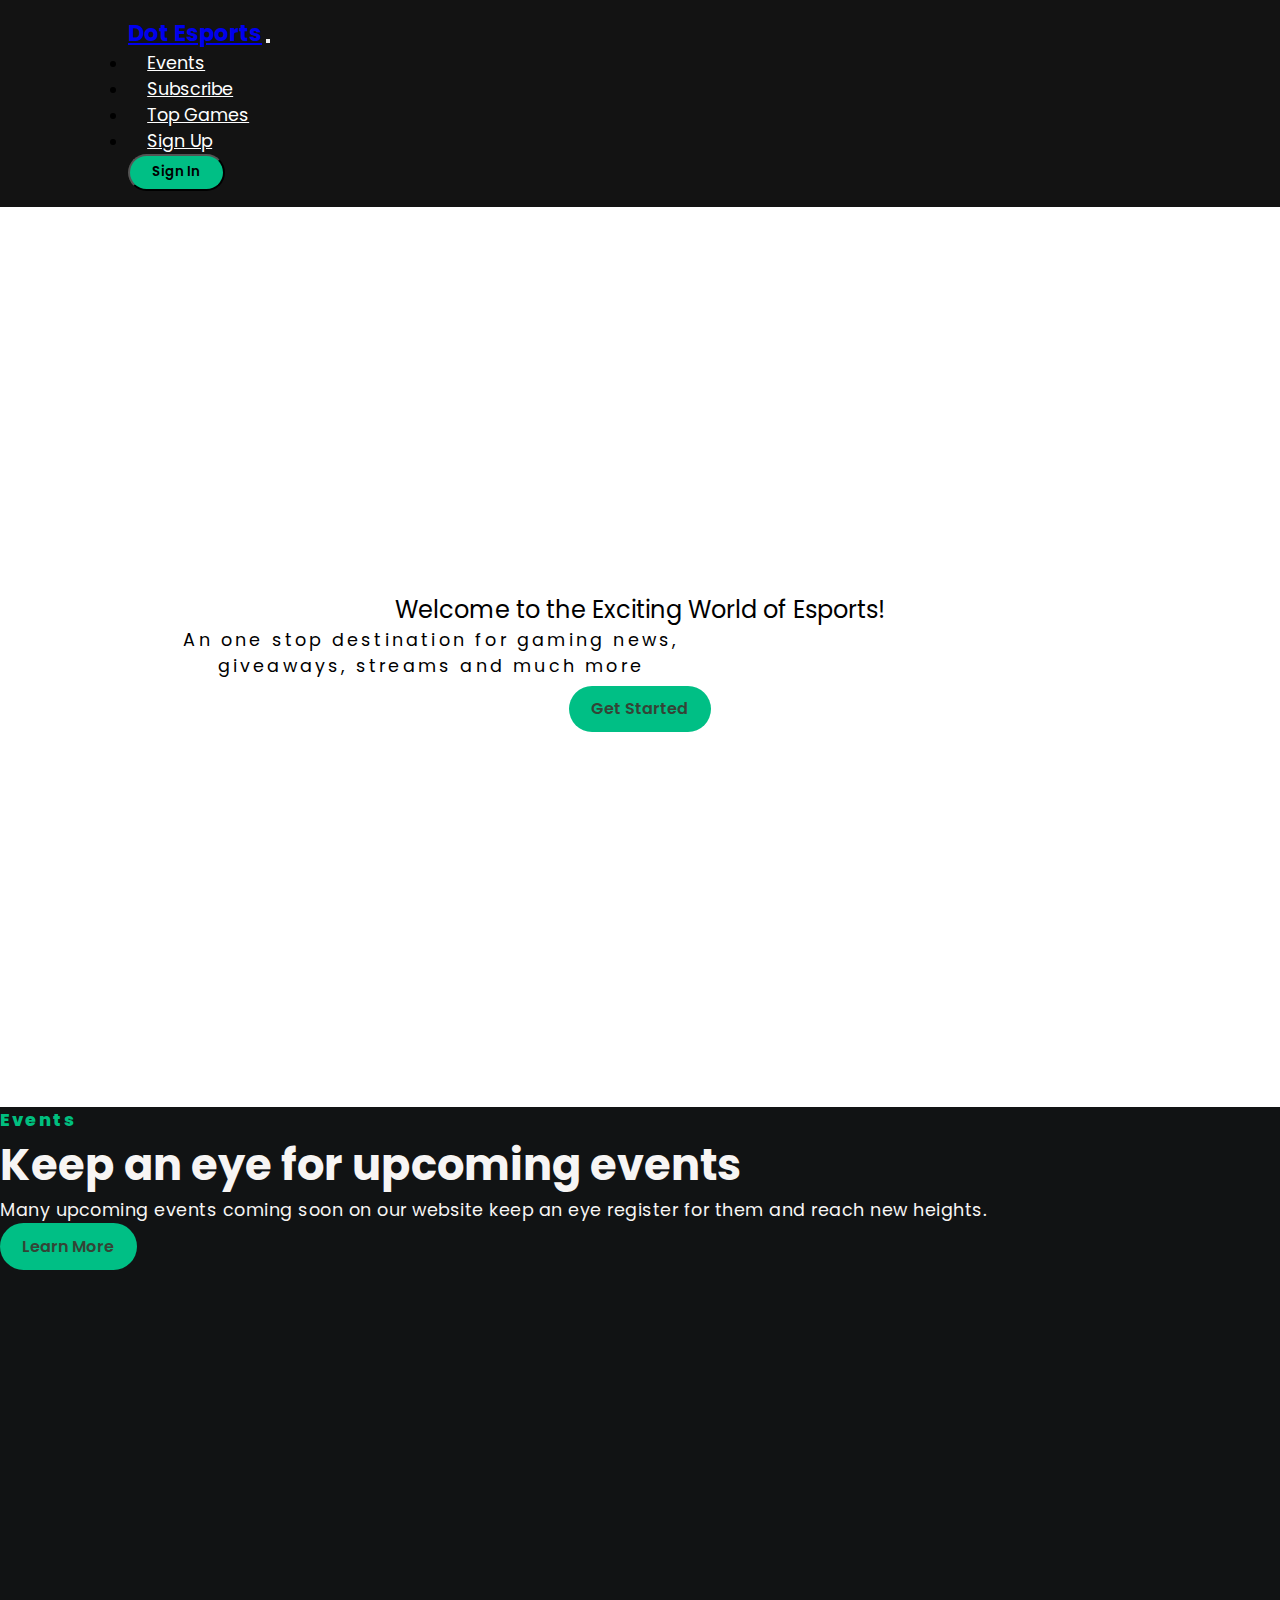
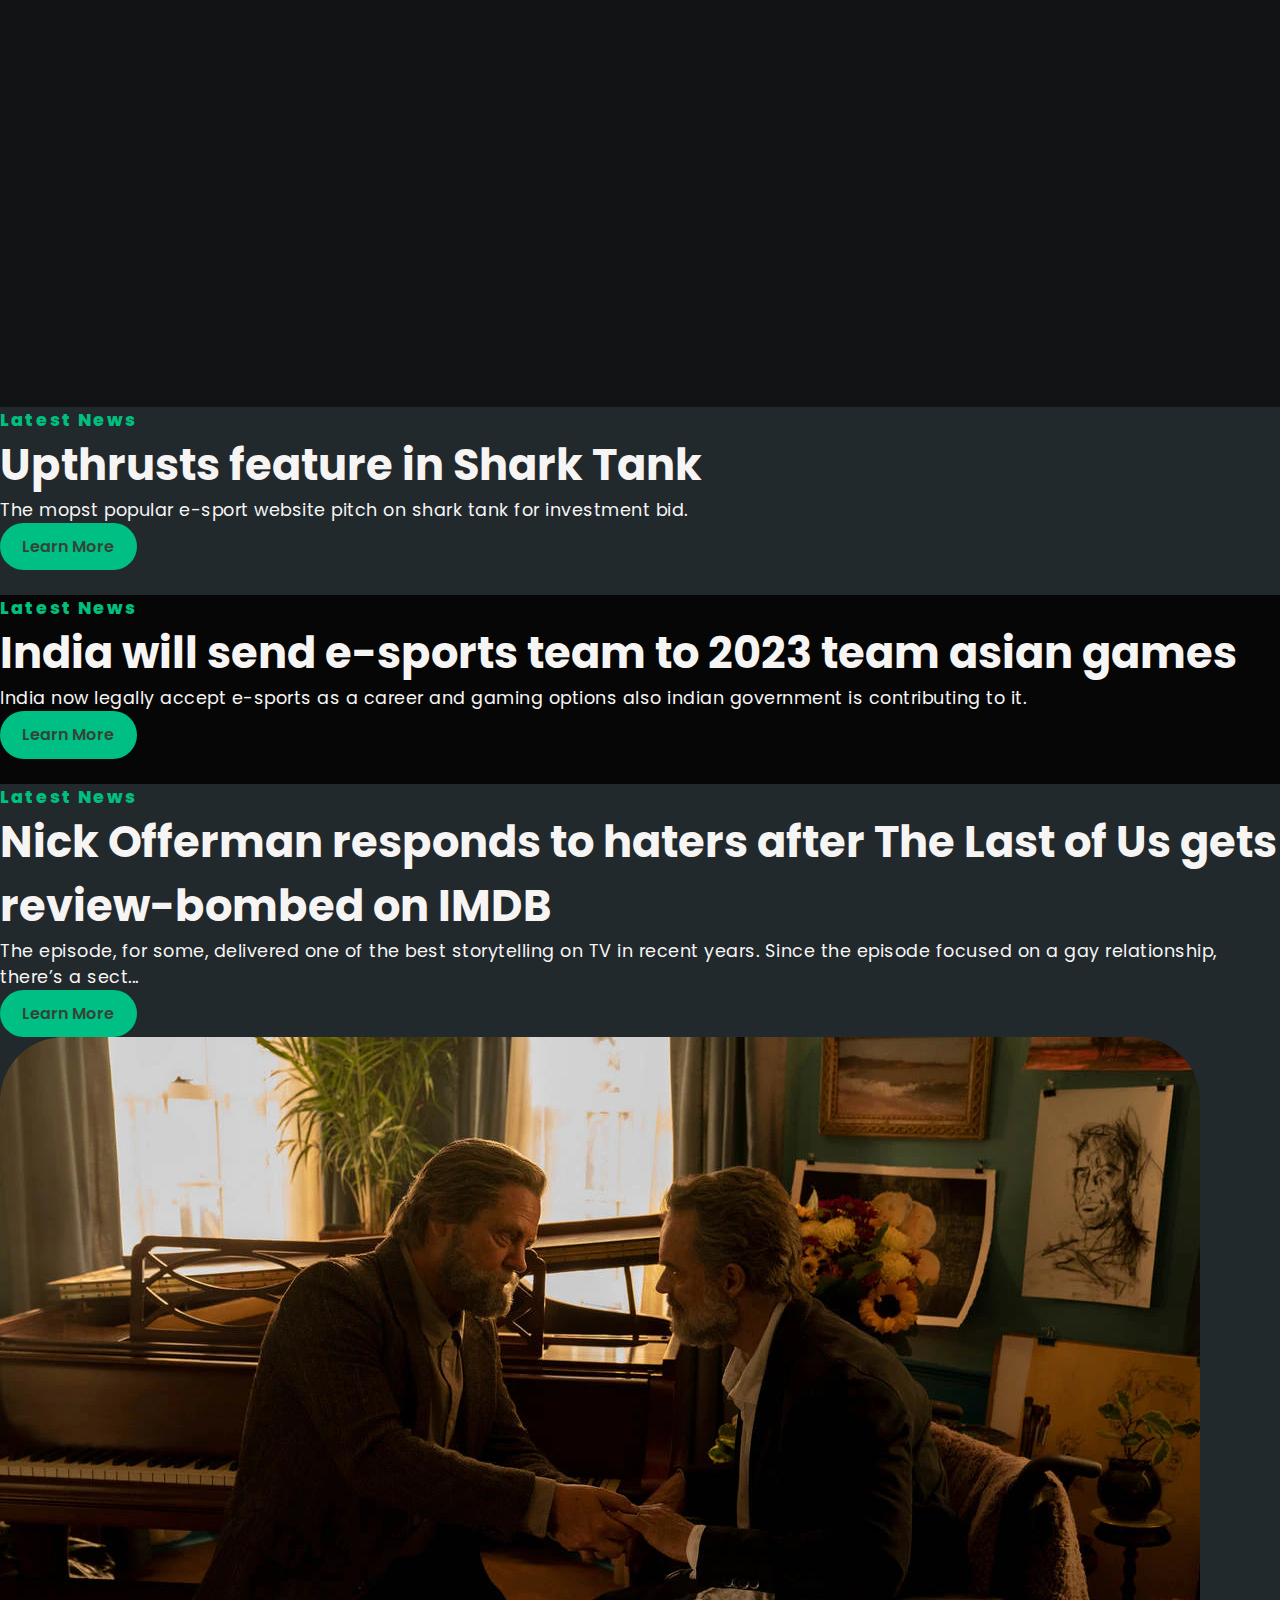
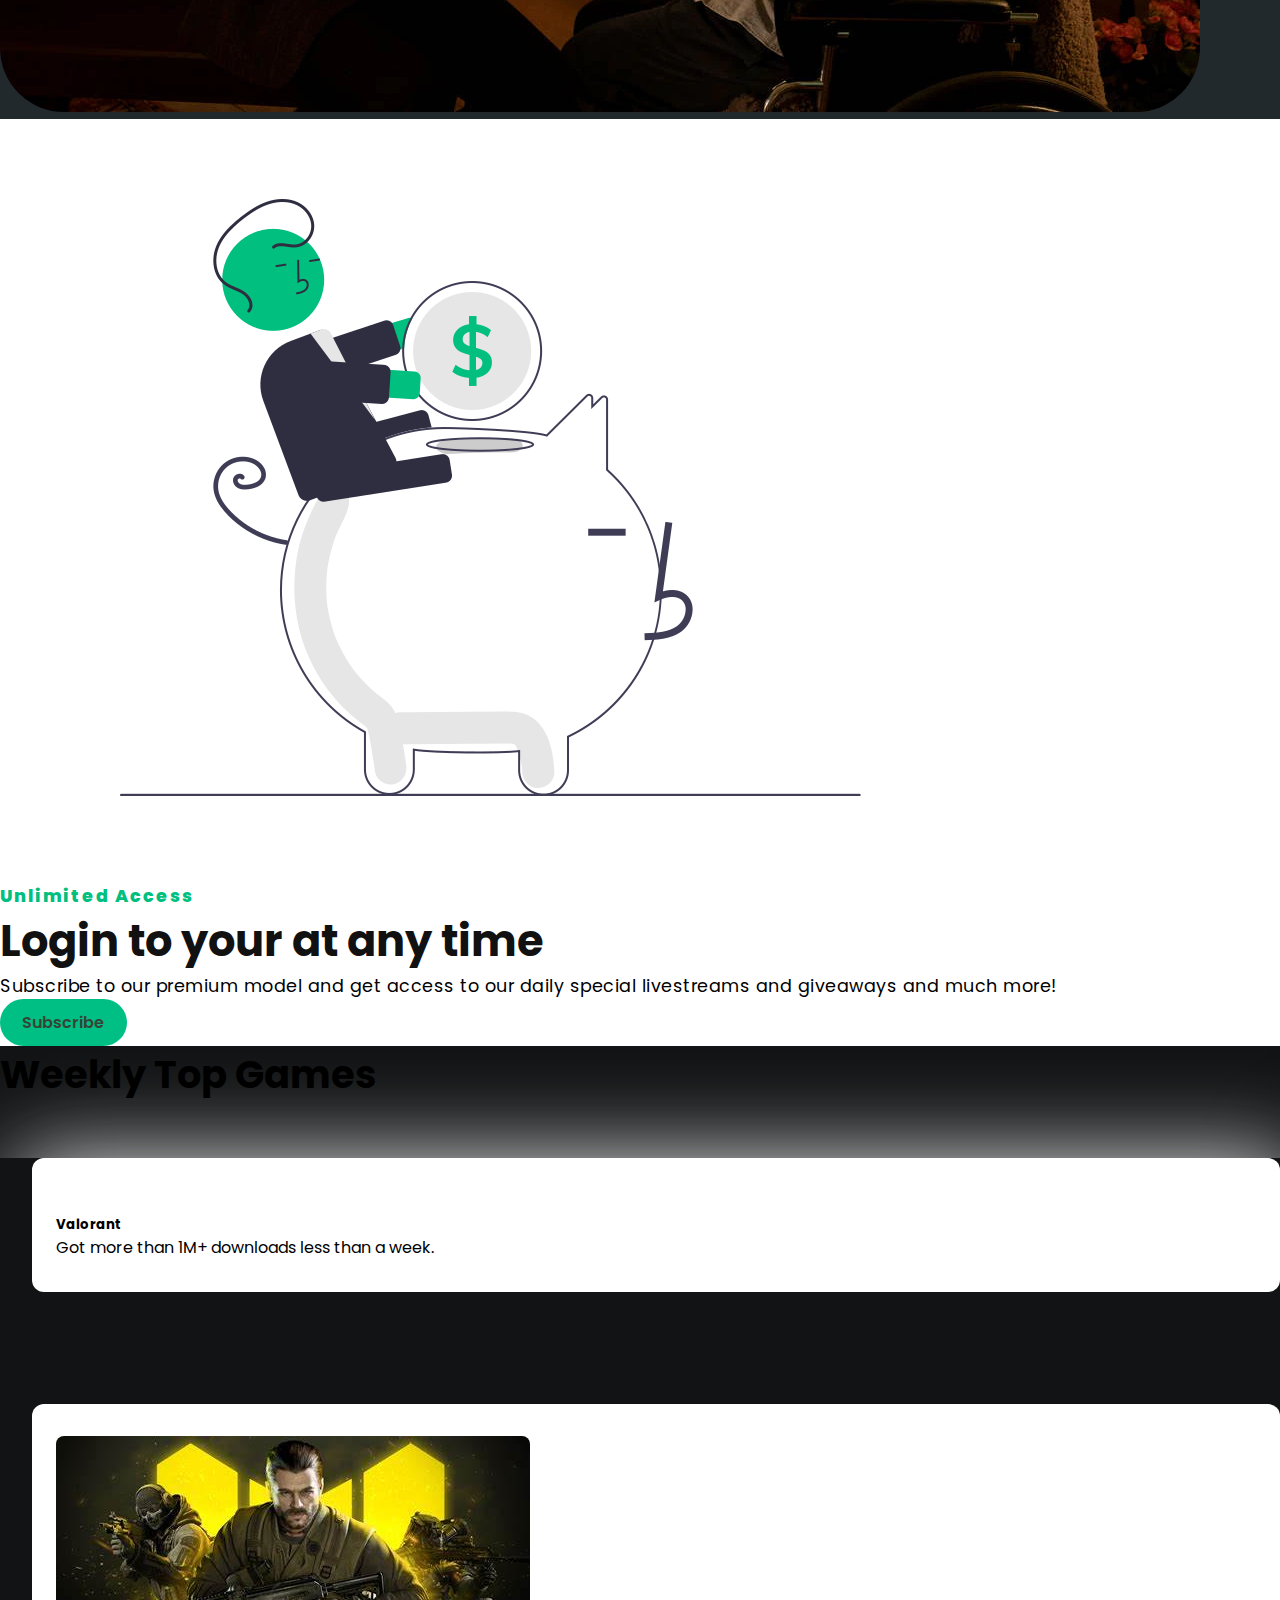
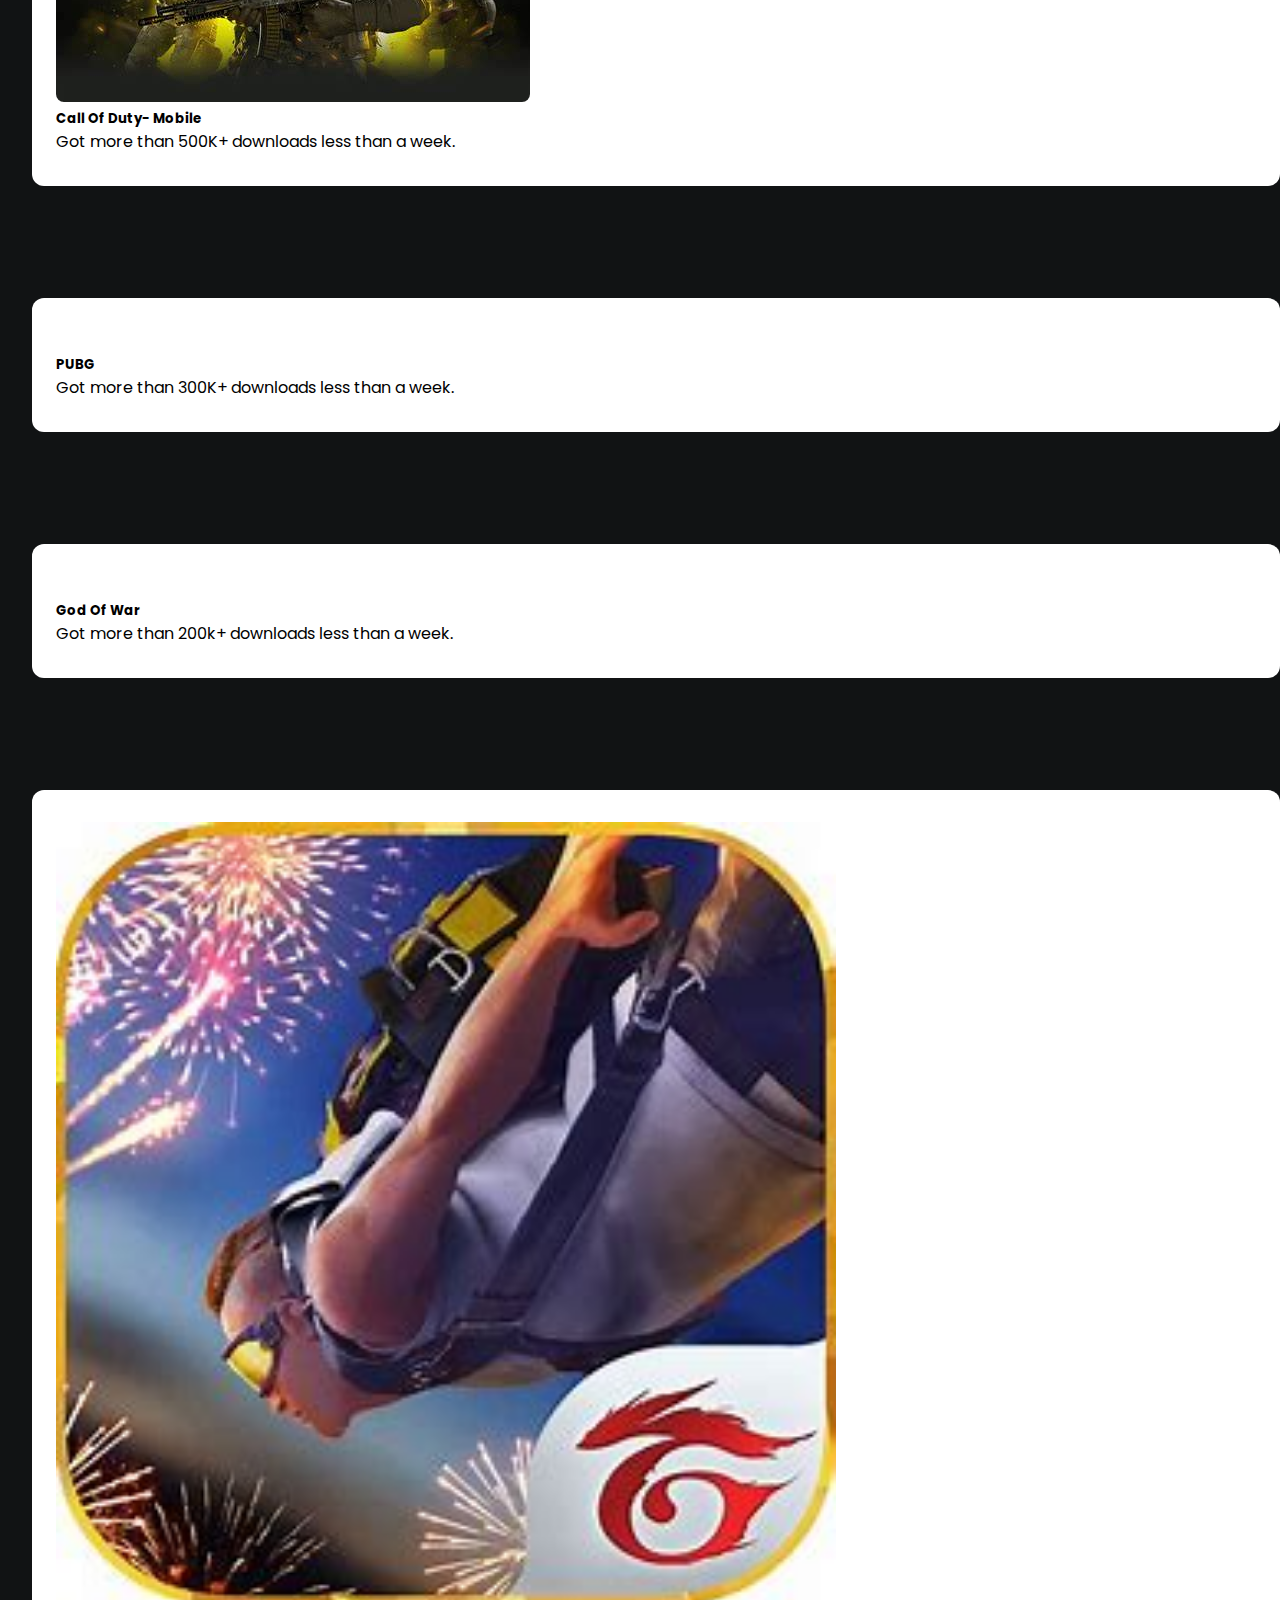
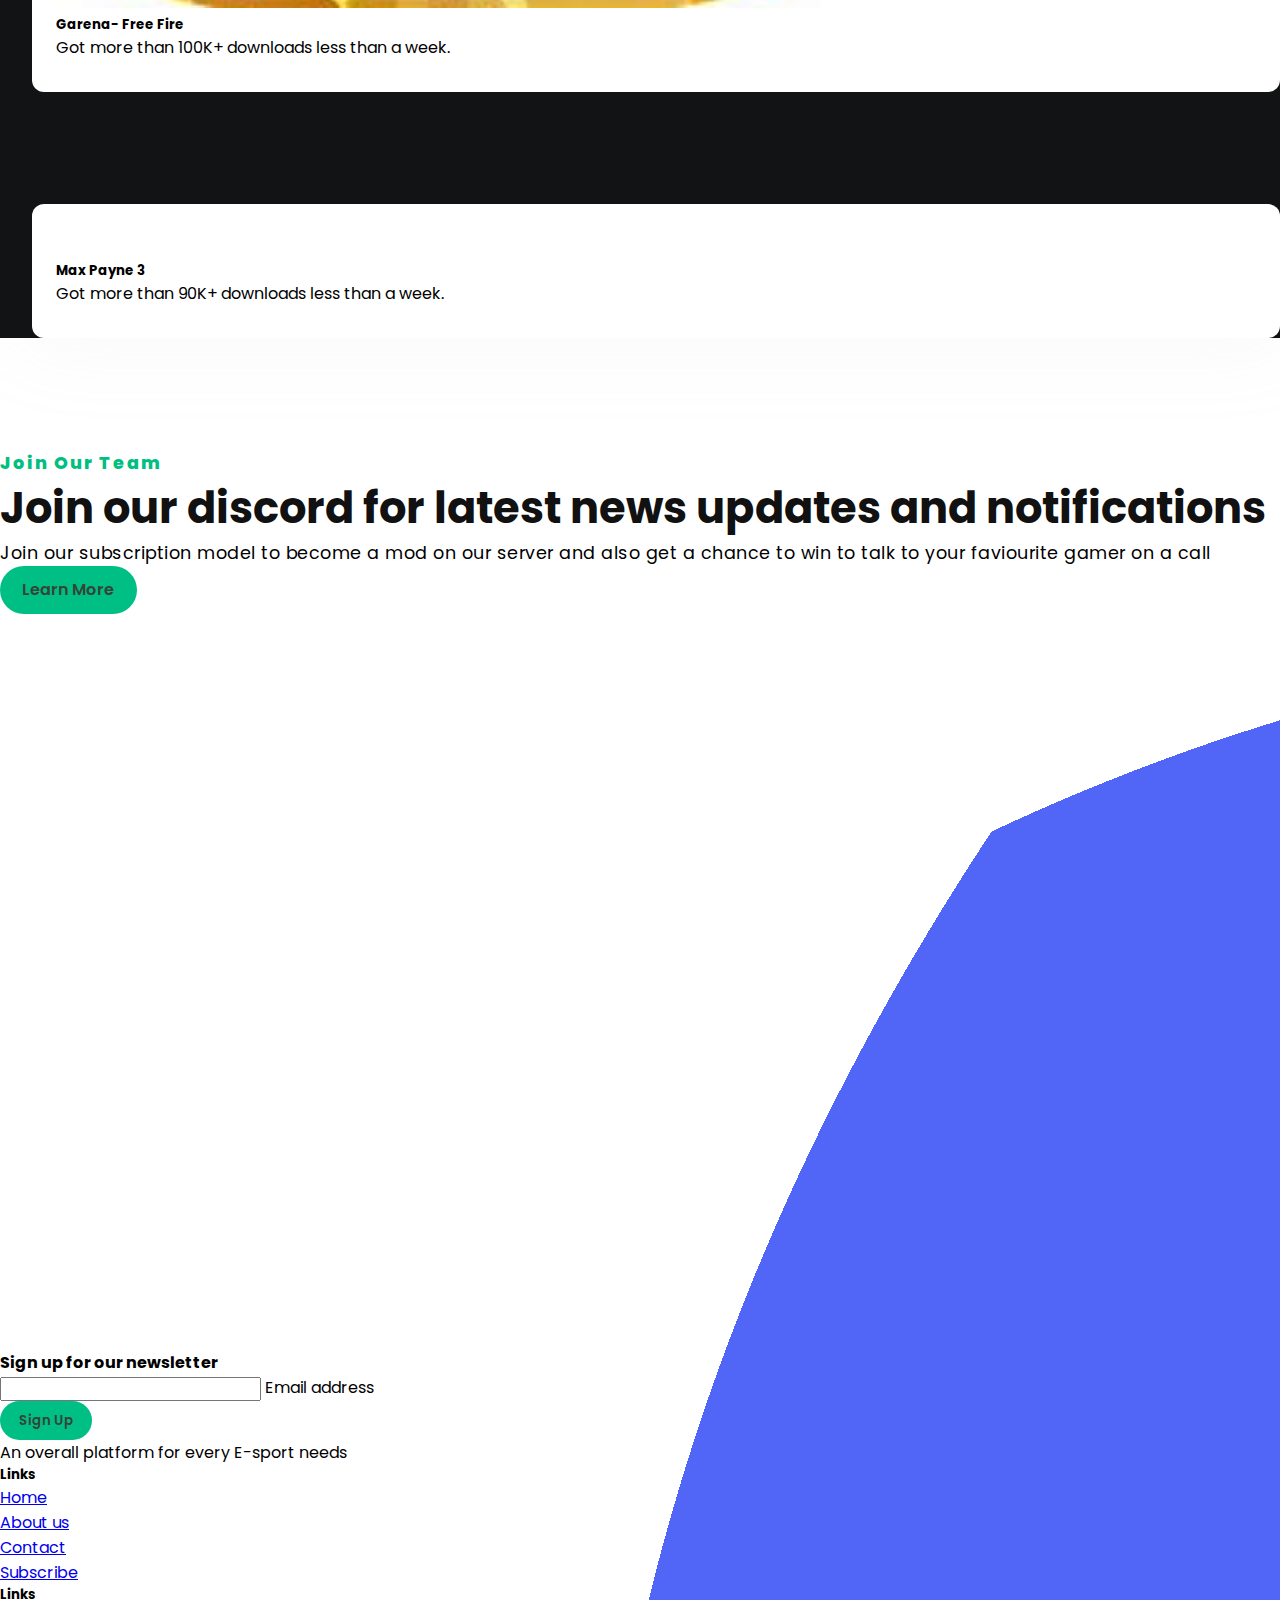
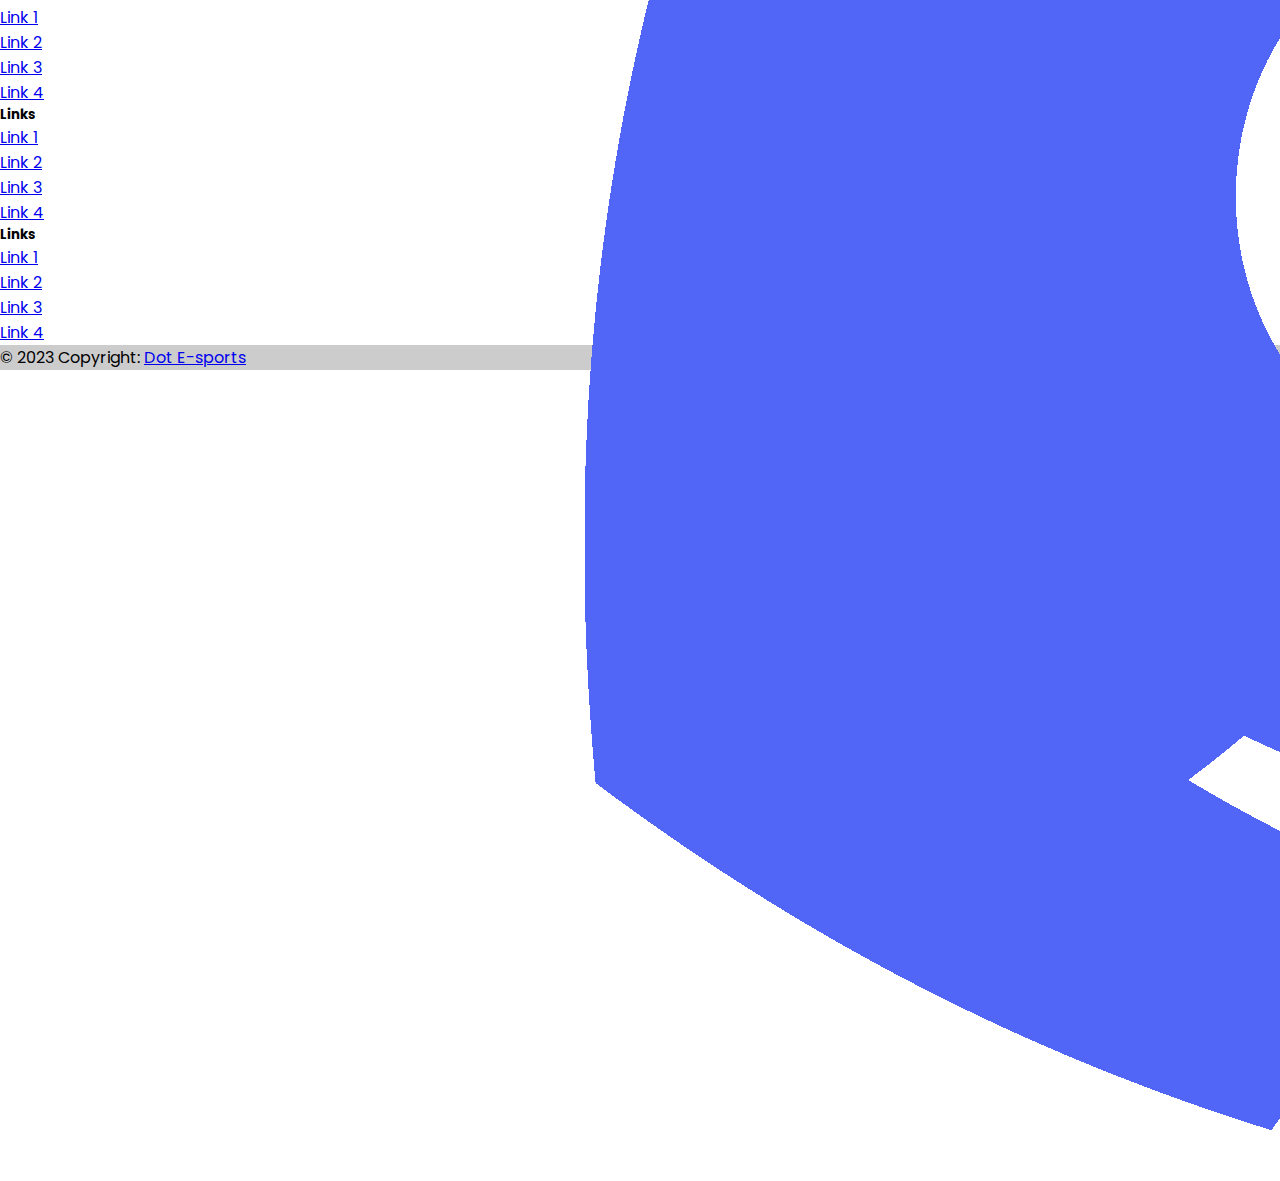
==== commit 9cd9116f: "Update index.html" ====
--- a/index.html
+++ b/index.html
@@ -119,7 +119,7 @@
   <section id="discover" class="discovery py-5">
     <div class="row align-items-center container my-5 mx-auto">
       <div class="img col-lg-6 col-md-6 col-12 w-50 pt-5 pb-5">
-        <img class="img-fluid" src="images/2.png" alt="">
+        <img class="img-fluid" src="2.png" alt="">
       </div>
 
       <div class="text col-lg-6 col-md-6 col-12 w-50 pt-5 pb-5">
@@ -186,7 +186,7 @@
         <a href="#">Learn More</a>
       </div>
       <div class="img col-lg-6 col-md-6 col-12 w-50 pt-5 pb-5">
-        <img class="img-fluid" src="images/Discord-Logo.png" alt="">
+        <img class="img-fluid" src="Discord-Logo.png" alt="">
       </div>
     </div>
   </section>
